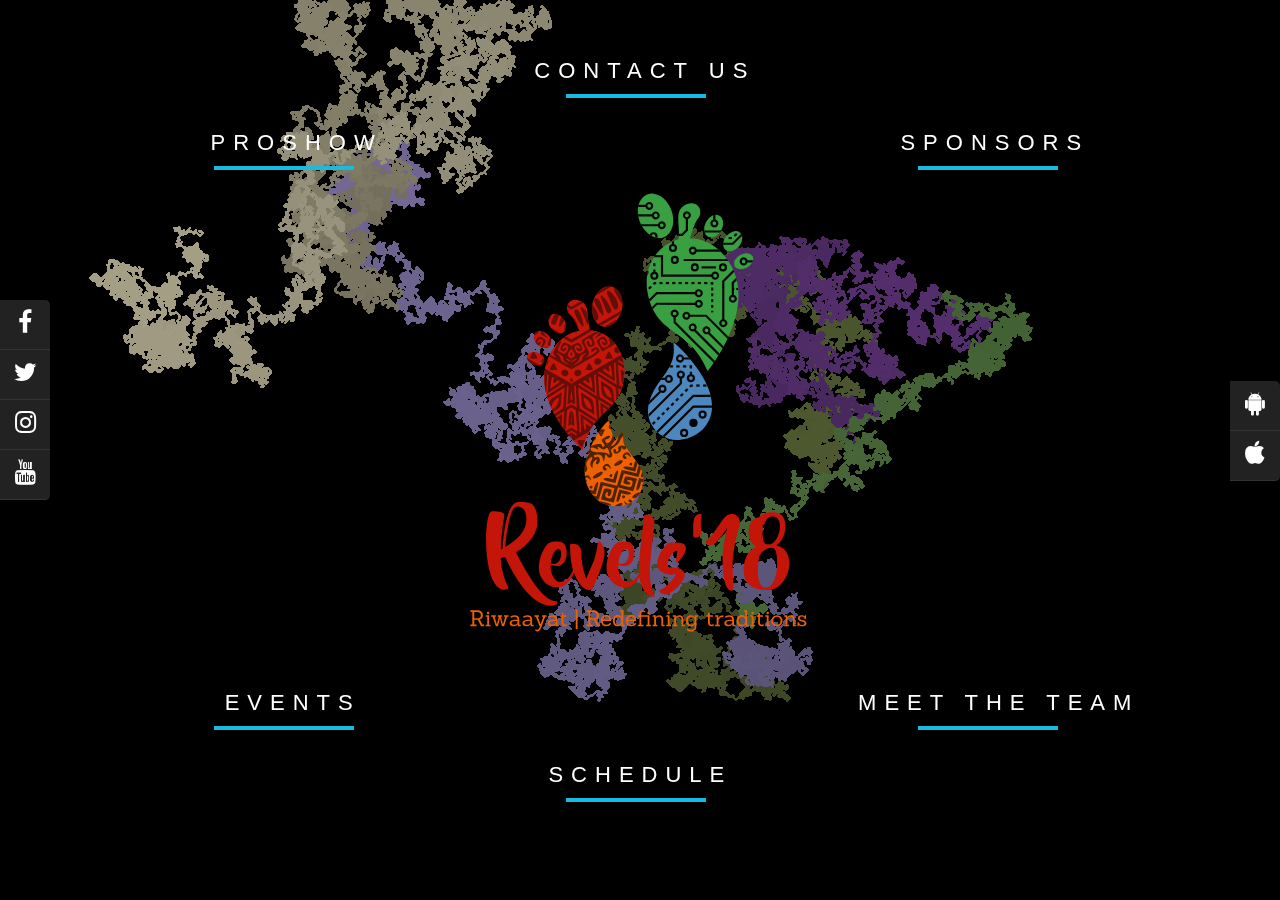
==== index.html @ 33399838 "responsive fixed" ====
<!DOCTYPE html>
<html lang="en">

<head>
	<meta charset="utf-8"/>
	<meta name="viewport" content="width=device-width, initial-scale=1.0">
	<title>Revels '18</title>
	<meta name="theme-color" content="#000000" /> 
    <link rel="stylesheet" type="text/css" href="main1.css">
	<link rel="stylesheet" type="text/css" href="main.css">
	<link rel="stylesheet" type="text/css" href="animate.css">
	<link rel="stylesheet" type="text/css" href="schedule.css">
	<link rel="stylesheet" type="text/css" href="events.css">
  <link rel="stylesheet" type="text/css" href="carousel.css">
    <script src="https://ajax.googleapis.com/ajax/libs/jquery/3.2.1/jquery.min.js"></script>
    <script type="text/javascript" src="carousel.js"></script>
	<!-- <script defer src="https://use.fontawesome.com/releases/v5.0.6/js/all.js"></script> -->
	<link href="https://maxcdn.bootstrapcdn.com/font-awesome/4.7.0/css/font-awesome.min.css" rel="stylesheet" integrity="sha384-wvfXpqpZZVQGK6TAh5PVlGOfQNHSoD2xbE+QkPxCAFlNEevoEH3Sl0sibVcOQVnN" crossorigin="anonymous">

	<script type="text/javascript" src="main.js"></script>
	<script type="text/javascript">
		// navigator.serviceWorker.register('./sw.js').then(function(){
		// 	console.log("registered");
		// })
	</script>

<script src="https://use.fontawesome.com/ed547843f0.js"></script>
<link rel="stylesheet" type="text/css" href="fontawesome.min.css">
<link href='https://fonts.googleapis.com/css?family=Source+Sans+Pro' rel='stylesheet' type='text/css'>
</head>
<body>
<div id="main_container">
<!--  	<button id="cate" style="z-index: 1;">View Events</button>
	<button id="sch">View Schdeule</button>
	<button id="teambt">Meet Our Team</button>
	<button id="conv">Contact Us</button> -->


	
	<!--Bro main kr rha tha lekin events kholne pe main page gayab ny ho rha tha main page k neeche hi aa jaa rha tha events wala page. isiliye comment out kr dia hai. Sham mein sath mein baith k kr lenge integrate.-->




		 <script >


      var main_C = document.getElementById('main_container')
  var _createClass = function () { function defineProperties(target, props) { for (var i = 0; i < props.length; i++) { var descriptor = props[i]; descriptor.enumerable = descriptor.enumerable || false; descriptor.configurable = true; if ("value" in descriptor) descriptor.writable = true; Object.defineProperty(target, descriptor.key, descriptor); } } return function (Constructor, protoProps, staticProps) { if (protoProps) defineProperties(Constructor.prototype, protoProps); if (staticProps) defineProperties(Constructor, staticProps); return Constructor; }; }();

function _classCallCheck(instance, Constructor) { if (!(instance instanceof Constructor)) { throw new TypeError("Cannot call a class as a function"); } }

var Easel = function () {
  function Easel() {
    _classCallCheck(this, Easel);

    var activated = false;

    if (!!window.CanvasRenderingContext2D) {
      //cast existence to boolean
      
      this.activated = true;
      this.setGlobalVariables();
      this.acquireViewportSize();
      this.background = '#000';
      this.started = false;
      main_C.appendChild(C);
      {
        var _d = document.createElement('style');
        _d.type = 'text/css';
        _d.rel = 'stylesheet';
        _d.innerHTML = '\n        body{\n          background-color: ' + this.background + ';\n          margin:0;\n        }\n        canvas{\n          position:fixed;\n          left:0;top:0;right:0;bottom:0;\n        }';
        D.querySelector('head').appendChild(_d);
        this.setCanvasSize();
      }
      activated = true;
    } //end if
    return activated;
  }

  _createClass(Easel, [{
    key: 'setGlobalVariables',
    value: function setGlobalVariables() {
      var _this = this; 
      window.W = window;
      window.D = document;
      window.M = Math;
      window.C = document.createElement('canvas');
      window.ctx = C.getContext('2d');
      window.R = function (f, g, e) {
        f = !g ? 0 * (g = f) : f > g ? g + (d = f) - g : f;
        e = e || 0;
        g = M.random() * (g - f) + f;
        return e ? g | 0 : g;
      };
      window.V = this.acquireViewportSize();
      window.onresize = function () {
        V = _this.acquireViewportSize();
        _this.setCanvasSize();
        _this.config();
        _this.redraw();
      };
    }
  }, {
    key: 'redraw',
    value: function redraw() {

      if (!this.started) {
        this.config();
        this.started = true;
      } //end if
      this.beforeDraw();
      this.onDraw();
    }
  }, {
    key: 'config',
    value: function config() {
      return true;
    }
  }, {
    key: 'beforeDraw',
    value: function beforeDraw() {

      ctx.fillStyle = this.background;ctx.fillRect(0, 0, V.w, V.h);
    }
  }, {
    key: 'onDraw',
    value: function onDraw() {
      return true;
    }
  }, {
    key: 'setCanvasSize',
    value: function setCanvasSize() {
      C.width = V.w;C.height = V.h;
    }
  }, {
    key: 'acquireContext',
    value: function acquireContext() {
      return W.ctx = C.getContext('2d');
    }
  }, {
    key: 'acquireViewportSize',
    value: function acquireViewportSize() {
      var d = W,
          b = 'inner';

      if (!d.innerWidth) {
        b = 'client';
        d = D.documentElement || D.body;
      } //end if
      return {
        w: d[b + 'Width'],
        h: d[b + 'Height']
      };
    }
  }]);

  return Easel;
}();

var Particle = function () {
  function Particle() {

    _classCallCheck(this, Particle);

    this.x = R(0, V.w, 1);
    this.y = R(0, V.h, 1);
    this.z = R(0, 3, 1);
    this.currentColor = this.generateColor();
    this.targetColor = this.generateColor();
    this.size = R(1, 3, 1);
  }

  _createClass(Particle, [{
    key: 'move',
    value: function move() {
      if (this.x > 0 && R(0, 2, 1) > 0) {
        this.x--;
      } else if (this.x < V.w) {
        this.x++;
      } //end if
      if (this.y > 0 && R(0, 2, 1) > 0) {
        this.y--;
      } else if (this.y < V.h) {
        this.y++;
      } //end if
      ctx.fillStyle = this.getColor(false);
      ctx.fillRect(this.x, this.y, this.size, this.size);
    }
  }, {
    key: 'getColor',
    value: function getColor(change) {

      var r = void 0,
          g = void 0,
          b = void 0,
          tc = this.targetColor,
          cc = this.currentColor; //brevity

      if (change) {
        r = tc.r !== cc.r ? this.targetColor.r = tc.r > cc.r ? tc.r - 1 : tc.r + 1 : false;
        g = tc.g !== cc.g ? this.targetColor.g = tc.g > cc.g ? tc.g - 1 : tc.g + 1 : false;
        r = tc.b !== cc.b ? this.targetColor.b = tc.b > cc.b ? tc.b - 1 : tc.b + 1 : false;
        if (!(r & g & b)) this.targetColor = this.generateColor();
      } //end if
      return 'rgba(' + tc.r + ',' + tc.g + ',' + tc.b + ',' + tc.a + ')';
    }
  }, {
    key: 'generateColor',
    value: function generateColor() {
      return {
        r: R(230, 100, 1),
        g: R(220, 100, 1),
        b: R(250, 100, 1),
        a: 1
      };
    }
  }]);

  return Particle;
}();

var easel = new Easel(),
    particle = new Particle(),
    initialized = false;

if (easel) {
  easel.config = function () {
    return easel.background = '#003';
  };
  main();
} //end if

function main() {
  ctx.fillStyle = 'rgba(0,0,0,0.02)';
  ctx.fillRect(0, 0, V.w, V.h);
  for (var i = 0; i < 5000; i++) {
    particle.move();
  }if (R(0, 100, 1) < 5) particle.getColor(true); //graduate color
  requestAnimationFrame(main);
} //end main()
//# sourceURL=pen.js
        var revels =document.createElement('img');
        revels.setAttribute("src", "Revels.svg");
        revels.setAttribute("width", "100%");
        revels.setAttribute("height", "60%");
        revels.setAttribute("class", "revlog delay-0")
        revels.setAttribute("id", "logo");
        main_C.appendChild(revels);

        // var eventdiv= document.createElement('div');
        // eventdiv.setAttribute("class", "svg-wrapper");
        // eventdiv.setAttribute("style", "position:absolute;");
        // document.body.appendChild(eventdiv);
        // var dabba = document.createElement('svg');
        // dabba.setAttribute("height", "60");
        // dabba.setAttribute("width","320");
        // dabba.setAttribute("xmlns", "http://www.w3.org/2000/svg");
        // eventdiv.appendChild(dabba);
        // var recta= document.createElement('rect');
        // recta.setAttribute("class", "shape");
        // recta.setAttribute("height", "60");
        // recta.setAttribute("width","320");
        // dabba.appendChild(recta);
        // var tex=document.createElement('div');
        // tex.setAttribute("class", "text");
        // tex.setAttribute("style", "color:white;");
        // eventdiv.appendChild(tex);
        // var link=document.createElement('a');
        // link.setAttribute("href","load.html");
        // link.innerHTML="Events";
        // tex.appendChild(link);
</script>


<div id="socialmedia">
<ul class='social'>
  <li>
    <a class="fa fa-facebook fa-2x" href="#">    
      <span>Facebook</span>
    </a> 
  </li>
  
  <li>
    <a class="fa fa-twitter fa-2x" href="#">
      <span>Twitter</span>
    </a>
  </li>
  
  <li>
    <a class="fa fa-instagram fa-2x" href="#">
      <span>Instagram</span>
    </a>
  </li>
  
  <li>
    <a class="fa fa-youtube fa-2x" href="#">
    <span>Youtube</span>
    </a> 
  </li>
  
</ul>
</div>
<div id="apps">
<ul class='social2'>
  
  <li>
    <a class="fa fa-android fa-2x" href="#">
      <span>Google Play Store</span>
    </a>
  </li>
  
  <li>
    <a class="fa fa-apple fa-2x" href="#">
      <span>Apple App Store</span>
    </a>
  </li>
  
</ul>
</div>
<div class="svg-wrapper animated bounceIn" id="cate">
  <svg height="60" width="320" xmlns="http://www.w3.org/2000/svg">
    <rect class="shape" height="60" width="320" />
  </svg>
   <div class="text" style="font-family: Questrial, sans-serif;"><a >&nbsp;&nbsp;&nbsp;&nbsp;&nbsp;&nbsp;EVENTS</a></div>
</div>
<div class="svg-wrapper1 animated bounceIn delay-2" id="teambt">
  <svg height="60" width="320" xmlns="http://www.w3.org/2000/svg">
    <rect class="shape" height="60" width="320" />
  </svg>
   <div class="text" style="font-family: Questrial, sans-serif;"><a>&nbsp;MEET THE TEAM</a></div>
</div>
<div class="svg-wrapper2 animated bounceIn delay-1">
  <svg height="60" width="320" xmlns="http://www.w3.org/2000/svg">
    <rect class="shape" height="60" width="320" />
  </svg>
   <div class="text" style="font-family: Questrial, sans-serif;"><a id="sch">&nbsp;&nbsp;&nbsp;&nbsp;SCHEDULE</a></div>
</div>
<div class="svg-wrapper3 animated bounceIn delay-3">
  <svg height="60" width="320" xmlns="http://www.w3.org/2000/svg">
    <rect class="shape" height="60" width="320" />
  </svg>
   <div class="text" style="font-family: Questrial, sans-serif;"><a href="load.html">&nbsp;&nbsp;&nbsp;&nbsp;SPONSORS</a></div>
</div>
<div class="svg-wrapper4 animated bounceIn delay-5">
  <svg height="60" width="320" xmlns="http://www.w3.org/2000/svg">
    <rect class="shape" height="60" width="320" />
  </svg>
   <div class="text" style="font-family: Questrial, sans-serif;"><a href="http://proshow.mitrevels.in" target="_blank">&nbsp;&nbsp;&nbsp;&nbsp;&nbsp;PROSHOW</a></div>
</div>
<div class="svg-wrapper5 animated bounceIn delay-4" id="conv">
  <svg height="60" width="320" xmlns="http://www.w3.org/2000/svg">
    <rect class="shape" height="60" width="320" />
  </svg>
   <div class="text" style="font-family: Questrial, sans-serif;"><a >&nbsp;&nbsp;&nbsp;CONTACT US</a></div>
</div>
<div id="category" class="nactive"> 

		<span class="close">&times;</span>





			
			<div class="logo">

				
				<div class="logo-img">
					<div id="left-event">
						<i class="fa fa-angle-up fa-4x upnav" id="unav"></i>
						<i class="fa fa-chevron-circle-left fa-4x upnav" id="lnav1"></i>
						
						<i class="fa fa-chevron-circle-right fa-4x downnav" id="rnav1"></i>
						<i class="fa fa-angle-down fa-4x downnav" id="dnav"></i>
						<div class="logo-img-cont animated fadeInUp anim"></div>
					</div>
					<div id="right-event">
				<!-- 		<div id="category-detail" class="cont-c animated">
							<span id="category-name" class="title-c"></span>
							<span id="cat-desc"></span>
						</div>
 -->

						<div id="event-detail" class="cont-c animated">
							<span id="event-name-title" class="title-c"></span>
							<div id="cont-event">
								<span id="event-desc"></span><br>
								<span id="team-size"></span>
								<span id="poc"></span>
							</div>
						</div>


						<div class="events-name" >
							
							<i class="fa fa-chevron-circle-left fa-4x leftnav" id="lnav"></i>
								<span id="event-name"></span>
							<i class="fa fa-chevron-circle-right fa-4x rightnav" id="rnav"></i>

						</div>
					</div>
							</div>

				
			</div>
		

	</div>


	<div id="schedule-cont" class="nactive animated">
		<div id="view-schd">
			<div class="title">
        <i class="fa fa-angle-left fa-4x" id="back-schd-home"></i>
				<span id="sch-title">Schedule</span>
			</div>
			<div class="grid-cont">
				<div id="day1" class="grid-item">Day 1</div>
				<div id="day2" class="grid-item">Day 2</div>
				<div id="day3" class="grid-item">Day 3</div>
				<div id="day4" class="grid-item">Day 4</div>
			</div>
		</div>

		<div id="event-schedule" class="nactive">
			<div class="title">
				<i class="fa fa-angle-left fa-4x" id="back-schd"></i>
				<span id="day-title"></span>
			</div>
		
			<div id="schedule-day-cont">
				
			</div>
		</div>
	</div>


        <div class="team-row nactive" id="teamvaladiv">
          <span class="close" id="meetclose" style="z-index: 6; color: white;">&times;</span>
            <div class="carouselbody">
                <h1 class="cartitle"> Meet The Team </h1>
                <div id="carousel">
                    <figure id="spinner">
                        <figure>
                            <img src="./pics/divyanshu2.jpg" alt="">
                            <figcaption>
                                <p class="name"> Anton Ploom </p>
                                <p class="post"> <i>Junior Web Dev</i> </p>
                                <div class="links"> </div>
                            </figcaption>
                        </figure>
                        <figure>
                            <img src="./pics/archit.jpg" alt="">
                            <figcaption>
                                <p class="name"> Anton Ploom </p>
                                <p class="post"> Junior Web Dev </p>
                                <div class="links"> </div>
                            </figcaption>
                        </figure>
                        <figure>
                            <img src="https://s3-us-west-2.amazonaws.com/s.cdpn.io/4273/daria-elmakova.jpg" alt="">
                            <figcaption>
                                <p class="name"> Anton Ploom </p>
                                <p class="post"> Junior Web Dev </p>
                                <div class="links"> </div>
                            </figcaption>
                        </figure>
                        <figure>
                            <img src="https://s3-us-west-2.amazonaws.com/s.cdpn.io/4273/margaret-rodchenkova.jpg" alt="">
                            <figcaption>
                                <p class="name"> Anton Ploom </p>
                                <p class="post"> Junior Web Dev </p>
                                <div class="links"> </div>
                            </figcaption>
                        </figure>
                        <figure>
                            <img src="https://s3-us-west-2.amazonaws.com/s.cdpn.io/4273/marta-ozolina.jpg" alt="">
                            <figcaption>
                                <p class="name"> Anton Ploom </p>
                                <p class="post"> Junior Web Dev </p>
                                <div class="links"> </div>
                            </figcaption>
                        </figure>
                        <figure>
                            <img src="https://s3-us-west-2.amazonaws.com/s.cdpn.io/4273/victoria-ananyan.jpg" alt="">
                            <figcaption>
                                <p class="name"> Anton Ploom </p>
                                <p class="post"> Junior Web Dev </p>
                                <div class="links"> </div>
                            </figcaption>
                        </figure>
                        <figure>
                            <img src="https://s3-us-west-2.amazonaws.com/s.cdpn.io/4273/ekaterina-gusarova.jpg" alt="A ballerina photographed in ">
                            <figcaption>
                                <p class="name"> Anton Ploom </p>
                                <p class="post"> Junior Web Dev </p>
                                <div class="links"> </div>
                            </figcaption>
                        </figure>
                    </figure>
                </div>
                <p class="controls"> Use the <b>left</b> and <b>right</b> arrow keys. Click to Focus. </p>
            </div>
        </div>
    </div>



    <div id="contactus" class="nactive">

      <span class="close" style="color: white;">&times;</span>
      <div class="animatedrev1 fadeInDownrev1" style="font-size:70px;font-family:'Questrial',sans-serif;">
      </div>
      <div id="contactus_container">
      <div style="width:100%">
    <p align="left" style="font-family:'Questrial', sans-serif;font-size:40px;font-weight:100;color:white;display:none;left:10%;position: relative;"class="appear" id="ct">CULTURAL TEAM</p>
    <p align="right" style="font-family:'Questrial', sans-serif;font-size:40px;font-weight:100;color:white;display:none;left:45%;position:relative;"class="appear" id="st">SPORTS TEAM</p>
  </div>
    <br>
    <br>
    <div class="animatedrev1 fadeInDownrev2" id="dabba" style="display: none;">

    <ul align="center" class="ul1" style="margin-right:80px;">
  <li class="cf1"> <a href="#" align="center" style="color:white;"><button>REGISTRATION</button></a> </li>
  <li> <a href="#" align="center" style="color:white;"><button>INFODESK</button></a></li>
  <li> <a href="http://proshow.mitrevels.in" align="center" style="color:white;"><button>PARTH GUPTA</button></a> </li>
  <li> <a href="http://revelscup.mitrevels.in" align="center" style="color:white;"><button>SOUMYA YALLA</button></a> </li>
  <li  id="dontdisp" class="highlighted" align="center" style="color:white;"> <a href="#"><button>RESULTS</button></a> </li>
  <li> <a href="#" align="center" style="color:white;"><button>SUSHRUT</button></a> </li>
  <li> <a href="#" align="center" style="color:white;"><button>PARIDHI SHIROHI</button></a></li>
  <li> <a href="#" align="center" style="color:white;"><button>T-shirts</button></a></li>
  <li> <a href="#" align="center" style="color:white;"><button>Operations</button></a></li>
</ul>
</div>
</div>
<script>
  document.getElementById('dontdisp').style.opacity=0;
</script>
</div>
</body>

</html>
---- main1.css ----
body{
	background-color: black;
}
.loadsc{
	margin-top: 8%;
	text-align: center;
}
#logo{
  opacity:1;
  position:absolute;
  top:50%;
  left:50%;
  transform: translate(-50%, -50%);
}
.svg-wrapper {
  height: 60px;
  margin: 50px auto;
  position: absolute;
  
  transform: translateY(-50%);
  width: 320px;
  bottom:10%;
  left:10%;
}
.svg-wrapper1 {
  height: 60px;
  margin: 50px auto;
  position: absolute;
  
  transform: translateY(-50%);
  width: 320px;
  bottom: 10%;
  right:10%;
}
.svg-wrapper2 {
  height: 60px;
  margin: 50px auto;
  position: absolute;
  
  transform: translateY(-50%);
  width: 320px;
  bottom: 2%;
  left:30%;
  right:30%;
}
.svg-wrapper3 {
  height: 60px;
  margin: 50px auto;
  position: absolute;
  
  transform: translateY(-50%);
  width: 320px;
  top: 10%;
  right:10%;
}
.svg-wrapper4 {
  height: 60px;
  margin: 50px auto;
  position: absolute;
  
  transform: translateY(-50%);
  width: 320px;
  top: 10%;
  left:10%;
}
.svg-wrapper5 {
  height: 60px;
  margin: 50px auto;
  position: absolute;
  
  transform: translateY(-50%);
  width: 320px;
  top: 2%;
  left:30%;
  right:30%;
}
.shape {
  fill: transparent;
  stroke-dasharray: 140 540;
  stroke-dashoffset: -474;
  stroke-width: 8px;
  stroke: #17bae0;
}

.text {
  color: #fff;
  font-family: 'Roboto Condensed';
  font-size: 22px;
  letter-spacing: 8px;
  line-height: 32px;
  position: relative;
  top: -48px;
  left:12px;
}
@keyframes draw {
  0% {
    stroke-dasharray: 140 540;
    stroke-dashoffset: -474;
    stroke-width: 8px;
  }
  100% {
    stroke-dasharray: 760;
    stroke-dashoffset: 0;
    stroke-width: 4px;
  }
}
.social {
  width: 200px;
  height: 220px;
  position: fixed;
  margin-top: 30px;
  perspective: 1000px;
  padding-left: 0px;
  top:30%;
}

.social li a {
  display: block;
  height: 50px;
  width: 50px;
  background: #222;
  border-bottom: 1px solid #333;
  font:'Source Sans Pro', Helvetica, Arial, sans-serif;
  font-size: 25px;
  color: #fff;
  -webkit-font-smoothing: antialiased;
  padding: 10px;
  text-decoration: none;
  text-align: center;
  transition: background .5s ease .300ms
}
.social li:hover{
  transform: scale(1.05);
}

.social li:first-child a:hover { background: #3b5998 }
.social li:nth-child(2) a:hover { background: #00acee }
.social li:nth-child(3) a:hover { background: #ea4c89 }
.social li:nth-child(4) a:hover { background: #dd4b39 }

.social li:first-child a { border-radius: 0 5px 0 0 }
.social li:last-child a { border-radius: 0 0 5px 0 }
    
.social li a span {
  width: 100px;
  float: left;
  text-align: center;
  background: #222;
  color: #fff;
  margin: -25px 74px;
  padding: 8px;
  transform-origin: 0;
  visibility: hidden;
  opacity: 0;
  transform: rotateY(45deg);
  border-radius: 5px;
  transition: all .5s ease .300ms
}

.social li span:after {
  content: '';
  display: block;
  width: 0;
  height: 0;
  position: absolute;
  left: -20px;
  top: 7px;
  border-left: 10px solid transparent;
  border-right: 10px solid #222;
  border-bottom: 10px solid transparent;
  border-top: 10px solid transparent;
}

.social li a:hover span {
  visibility: visible;
  opacity: 1;
  transform: rotateY(0)
}
.social2 {
  /*width: 200px;*/
  height: 220px;
  position: fixed;
  margin-top: 30px;
  perspective: 1000px;
  padding-left: 0px;
  right:0px;
  top:39%;
}

.social2 li a {
  display: block;
  height: 50px;
  width: 50px;
  background: #222;
  border-bottom: 1px solid #333;
  font:'Source Sans Pro', Helvetica, Arial, sans-serif;
  font-size: 25px;
  color: #fff;
  -webkit-font-smoothing: antialiased;
  padding: 10px;
  text-decoration: none;
  text-align: center;
  transition: background .5s ease .300ms
}
.social2 li:hover{
  transform: scale(1.05);
}

.social2 li:first-child a:hover { background: #3b5998 }
.social2 li:nth-child(2) a:hover { background: #00acee }
.social2 li:nth-child(3) a:hover { background: #ea4c89 }
.social2 li:nth-child(4) a:hover { background: #dd4b39 }

.social2 li:first-child a { border-radius: 0 5px 0 0 }
.social2 li:last-child a { border-radius: 0 0 5px 0 }
    
.social2 li a span {
  width: 200px;
  float: right;
  text-align: center;
  background: #222;
  color: #fff;
  margin: -25px 74px;
  padding: 8px;
  transform-origin: 0;
  visibility: hidden;
  opacity: 0;
  transform: rotateY(45deg);
  border-radius: 5px;
  transition: all .5s ease .300ms
}

.social2 li span:after {
  content: '';
  display: block;
  width: 0;
  height: 0;
  position: absolute;
  left: 205px;
  top: 7px;
  border-left: 10px solid transparent;
  border-right: 10px solid #222;
  border-bottom: 10px solid transparent;
  border-top: 10px solid transparent;
}

.social2 li a:hover span {
  visibility: visible;
  opacity: 1;
  transform: rotateY(0)
}
.entereveal{
	-webkit-animation: entreveal 16.1s ease forwards;
      -o-animation: entreveal 16.1s ease forwards;
      -moz-animation: entreveal 16.1s ease forwards;
      animation: entreveal 16.1s ease forwards;
      }

      @-webkit-keyframes entreveal{
      0%{opacity:0;}
      86%{opacity:0;}
      100%{opacity:1;}
      }


.svg-wrapper:hover .shape {
  -webkit-animation: 0.5s draw linear forwards;
  animation: 0.5s draw linear forwards;
} 
.svg-wrapper1:hover .shape {
  -webkit-animation: 0.5s draw linear forwards;
  animation: 0.5s draw linear forwards;
} 
.svg-wrapper2:hover .shape {
  -webkit-animation: 0.5s draw linear forwards;
  animation: 0.5s draw linear forwards;
}
.svg-wrapper3:hover .shape {
  -webkit-animation: 0.5s draw linear forwards;
  animation: 0.5s draw linear forwards;
}
.svg-wrapper4:hover .shape {
  -webkit-animation: 0.5s draw linear forwards;
  animation: 0.5s draw linear forwards;
}
.svg-wrapper5:hover .shape {
  -webkit-animation: 0.5s draw linear forwards;
  animation: 0.5s draw linear forwards;
}
a:link, a:visited{
  text-decoration: none;
  color:white;
}
.revlog{
  animation:revlogo 2s;
  -webkit-animation:revlogo 2s;
}
@keyframes revlogo{
  0%{transform: scale(0);opacity:1;position:absolute;top:50%;left:50%;transform: translate(-50%, -50%);}
  100%{transform: scale(1);opacity:1;position:absolute;top:50%;left:50%;transform: translate(-50%, -50%);}
}
@-webkit-keyframes revlogo{
  0%{transform: scale(0);opacity:1;position:absolute;top:50%;left:50%;transform: translate(-50%, -50%);}
  100%{transform: scale(1);opacity:1;position:absolute;top:50%;left:50%;transform: translate(-50%, -50%);}
}
.delay-0{
  animation-delay:0.4s;
}
.delay-1{
  animation-delay:0.6s;
}
.delay-2{
  animation-delay:0.8s;
}
.delay-3{
  animation-delay:1s;

}
.delay-4{
  animation-delay:1.2s;
}
.delay-5{
  animation-delay:1.4s;
}
@media screen and (max-width: 475px){
	.loadsc{
		margin-top: 7%;
		text-align: center;
	}
  #logo{
    opacity: 0.5;
  }
    .svg-wrapper {
        height: 60px;
  
  /*margin: -20px 20px auto;*/
  position: relative;
  margin:20px auto;
  transform: translateY(-50%);
  width: 100%;
  left:7vh;
}
    .svg-wrapper1 {
        height: 60px;
  /*margin: -20px 20px auto;*/
  position: relative;
  margin:20px auto;
  transform: translateY(-50%);
  width: 100%;
  left:7vh;
}
    .svg-wrapper2 {
        height: 60px;
  /*margin: -20px 20px auto;*/
  position: relative;
  margin:20px auto;
  transform: translateY(-50%);
  width: 100%;
  left:7vh;
}
    .svg-wrapper3 {
        height: 60px;
  /*margin: -20px 20px auto;*/
  position: relative;
  margin:20px auto;
  transform: translateY(-50%);
  width: 100%;
  left:7vh;
}
    .svg-wrapper4 {
        height: 60px;
  /*margin: -20px 20px auto;*/
  position: relative;
  margin:20px auto;
  transform: translateY(-50%);
  width: 100%;
  left:7vh;
}
    .svg-wrapper5 {
        height: 60px;
  /*margin: -20px 20px auto;*/
  position: relative;
  margin:20px auto;
  transform: translateY(-50%);
  width: 100%;
  left:7vh;
}
.shape {
  fill: transparent;
  stroke-dasharray: 140 540;
  stroke-dashoffset: -474;
  stroke-width: 8px;
  stroke: #17bae0;
}

.text {
  color: #fff;
  font-family: 'Roboto Condensed';
  font-size: 12px;
  letter-spacing: 8px;
  line-height: 32px;
  position: relative;
  top: -48px;
  left:52px;
}

.social {
    width: 100%;
    /* height: 220px; */
    position: fixed;
    margin-top: 30px;
    perspective: 1000px;
    padding-left: 0px;
    /* top: 30%; */
    display: inline-block;
    left: 45px;
    bottom: 0;
    top:88%;
}
#socialmedia ul li{
  display:inline-block;
}
.social2 {
    /* width: 200px; */
    /* height: 220px; */
    position: fixed;
    margin-top: 30px;
    perspective: 1000px;
    padding-left: 0px;
    right: 50px;
    /* top: 39%; */
    /* width: 100%; */
    bottom: 0;
    top:88%;
}
#apps ul li{
  display: inline-block;
}
}
---- main.css ----
*
{
  /*overflow-y: scroll;*/
}
  
.active{
  display: block;
  /*position: absolute;*/
}

 @font-face {
    font-family: trad;
    src: url(font/prakrta_.ttf);
}

@font-face{
  font-family: catlog;
  src: url(font/CaviarDreams_Bold.ttf);
}

@import url('https://fonts.googleapis.com/css?family=Questrial');


.nactive{
  display:none;
}

body{
  font-family: trad;
  margin: 0;
}

#main_container{
  /*position: relative;*/
}


/*.box h3{
  text-align:center;
    position:relative;
    top:80px;
}*/

.title{
  text-align: center;
  position: relative;
  background: #FF6262;
  padding-top: 2em;
  padding-bottom: 2em;
}
#sch-title, #day-title{
  font-size: 4em;
  /*padding-bottom: 1px;*/

}
#contactus{
  width:100%;
  height:100%;
  background-color: black;
  position: absolute;
  top: 0;
  overflow-y: scroll;
}

.grid-cont{
  overflow-y: scroll;
  margin-top: 0;
  display: grid;
  grid-template-columns: auto auto;
  padding: 10px;
  position: absolute;
  height: 85%;
  width: 100%;
}


.grid-schd-cont{
  margin-top: 0;
  display: grid;
  grid-template-columns: 30% 70%;
  padding: 10px;
  position: relative;
  width: 100%;
}

.border{
  width: 74%;
}

#event-schedule{
  width: 100%;
  position: absolute;
}


.grid-item{
  margin-top: 0;
  font-size: 2em;
  text-align: center;
  position: relative;
  /*top: 50%;*/
  line-height: 1300%;
  width: 100%;
  height: 100%;

}

.grid-schd-item{
  margin-top: 0;
  font-size: 2.2em;
  text-align: center;
  position: relative;
  /*top: 50%;*/
  line-height: 2em;
  width: 100%;
  height: 100%;

}


.logo{
  position: absolute;
  height: 100%;
  width: 100%;
  /*top: 25%;*/
  /*left: 20%;*/
  background-color: #9A233A;
}

#lnav1, #rnav1 {
  display: none;
}

#unav, #dnav {
  display: fixed;
}
/*#category-name{


}*/

.title-c{
    text-align: center;
  position: absolute;
  font-size: 4em;
  margin: 2% auto;
  width: 100%;
  color: #dee6bf;
}





#cat-desc{
  position: absolute;
  text-align: center;
  font-size: 2em;
  margin: 15% auto;
  width: 100%;
  font-family: 'Questrial', sans-serif;
  overflow-y: scroll;
}


#event-desc{
  position: absolute;
  text-align: center;
  font-size: 2em;
  margin: 2% auto;
  width: 100%;
  font-family: 'Questrial', sans-serif; 
  overflow-y: scroll;
}

#team-size{
  position: absolute;
  text-align: center;
  font-size: 2em;
  margin: 20% auto;
  width: 100%;
  font-family: 'Questrial', sans-serif;  
}

#poc{
  position: absolute;
  text-align: center;
  font-size: 2em;
  margin: 25% auto;
  width: 100%;
  font-family: 'Questrial', sans-serif; 
}

#cont-event{
  position: absolute;
  height: 80%;
  width: 100%;
  top: 20%;
}


#left-event{
    left: 0;
  position: absolute;
  height: 100%;
  width: 30%;
  background-color: white;
  font-family: 'catlog';

}


.logo-img-cont{
  position: absolute;
  height: 100%;
  width: 100%;
  background-color: white;
  font-family: 'catlog';
}

#right-event{
    right: 0;
  position: absolute;
  height: 100%;
  width: 70%;
  background-color: #DD314B;
}

#back-schd{
  position: absolute;
  left: 2%;
  cursor: pointer;
}

#back-schd-home{
  position: absolute;
  left: 2%;
  cursor: pointer;

}

#schedule-day-cont{
  position: absolute;
  width: 100%;
  height:100%;
}

.upnav{
  position: absolute;
  top: 0;
  left: 45%;
  padding-top: 0.5em;
  cursor: pointer;
  z-index: 1;
}

/*i{
  pointer-events: none;
}*/

.downnav{
  position: absolute;
  bottom: 0;
  left: 45%;
  padding-bottom: 0.5em;
  cursor: pointer;
  z-index: 1;
}

.events-name{
  position: absolute;
  bottom: 0;
  height: 20%;
  width: 100%;
  background-color: #F15F63;
  z-index: 5;
}

.logo-img{
  position: relative;
  height: 80%;
  width: 80%;
  top: 10%;
  left: 10%;
}

.rightnav{
  position: absolute;
  right: 0;
  top: 33%;
  padding-right: 0.5em;
  z-index: 1;
  cursor: pointer;
}

.leftnav{
  position: absolute;
  left: 0;
  top: 33%;
  padding-left: 0.5em;
  z-index: 1;
  cursor: pointer;
}

#event-name{
  text-align: center;
  position: absolute;
  font-size: 4em;
  margin: 3% auto;
  width: 100%;
  color: #dee6bf;
   cursor: pointer;
}

/*#event-name:hover{
  cursor: pointer;
}*/

#category-detail{
  /*display: none;*/
}

#schedule-cont{
  position: absolute;
  height: 100%;
  width: 100%;
  top: 0;
  margin: 0px auto;
}


#event-detail{
  /*display: none;*/
}

.cont-c{
   position: absolute;
  height: 100%;
  width: 100%; 
}

.anim{

  background: url('logos/Animania.svg') center no-repeat;
}

.anub{
  background: url('logos/Anubhuti.svg') center no-repeat;
}

.cres{
  background: url('logos/Cresendo.svg') center no-repeat
}


.dram{
  background: url('logos/Dramebaaz.svg') center no-repeat
}

.eqiq{
  background: url('logos/EQIQ.svg') center no-repeat
}

.ergo{
  background: url('logos/Ergo.svg') center no-repeat
}

.foot{
  background: url('logos/Footloose.svg') center no-repeat
}

.hc{
  background: url('logos/HauteCouture.svg') center no-repeat
}

.ire{
  background: url('logos/Iredescent.svg') center no-repeat
}


.kal{
  background: url('logos/Kalakriti.svg') center no-repeat
}


.lens{
  background: url('logos/Lensation.svg') center no-repeat
}


.ps{
  background: url('logos/ParadigmShift.svg') center no-repeat
}


.psy{
  background: url('logos/Psychus.svg') center no-repeat
}


.xven{
  background: url('logos/Xventure.svg') center no-repeat
}







.grid-item:hover{
  cursor: pointer;
  background: #b0bec5;
}


.box {
    width:70%;
    height:40em;
    background:#FFF;
    margin:40px auto;
}

.effect5{
  position: relative;
}


.effect5:before, .effect5:after{
  z-index: -1;
  position: absolute;
  content: "";
  bottom: 25px;
  left: 10px;
  width: 50%;
  top: 80%;
  max-width:300px;
  background: #777;
  -webkit-box-shadow: 0 35px 20px #777;
  -moz-box-shadow: 0 35px 20px #777;
  box-shadow: 0 35px 20px #777;
  -webkit-transform: rotate(-8deg);
  -moz-transform: rotate(-8deg);
  -o-transform: rotate(-8deg);
  -ms-transform: rotate(-8deg);
  transform: rotate(-8deg);
  overflow:scroll;
}

.effect5:after{
    -webkit-transform: rotate(8deg);
  -moz-transform: rotate(8deg);
  -o-transform: rotate(8deg);
  -ms-transform: rotate(8deg);
  transform: rotate(8deg);
  right: 10px;
  left: auto;
  /*overflow:scroll;*/
}



/*hr.style17 {
  border-top: 1px solid #8c8b8b;
  text-align: center;
}
hr.style17:after {
  content: '§';
  display: inline-block;
  position: relative;
  top: -14px;
  padding: 0 10px;
  background: #f0f0f0;
  color: #8c8b8b;
  font-size: 18px;
  -webkit-transform: rotate(60deg);
  -moz-transform: rotate(60deg);
  transform: rotate(60deg);
}*/

#cname{
  position: absolute;
  padding-right: 0.5em;
  padding-top: 0.5em;
  padding-bottom: 0.5em;
  padding-left: 0.2em;
  font-size: 10em;
  color: #424242;
}

#tag{
  position: absolute;
  padding-right: 0.2em;
  padding-top: 0.5em;
  padding-bottom: 0.5em;
  padding-left: 0.5em;
  bottom: 0;
  right: 0;
  font-size:10em;
  color: #424242;
}


.close{
  position: absolute;
  z-index: 1;
    padding-top: 0.8em;
    padding-right: 1em;
    padding-bottom: 1em;
    padding-left: 1.2em;
  font-size: 3em;
}

.close:hover{
  cursor: pointer;
}

#category{
  height: 100%;
  width: 100%;
  position: absolute;
  top: 0;
  /*margin-top: 0;*/
  /*background-color: yellow;*/
}

.text{
  cursor: pointer;
}


#left{
  left: 0;
  position: absolute;
  height: 100%;
  width: 60%;
  background: #6660f2;
}


#right{
  left: 60%;
  position: absolute;
  height: 100%;
  width: 40%;
  background: #938FFF;
}

.blue1{
  background-color:#6660f2 ;
}

.blue2{
  background-color: #938FFF;
}


.purp1{
  background-color:  #8e24aa;
}

.purp2{
  background-color: #ba68c8;  
}


.teal1{
  background-color: #009688;
}

.teal2{
  background-color: #80cbc4
}

.lime1{
  background-color:#ffa726;
}


.lime2{
  background-color: #ffb74d;
}

.grey1{
  background-color: #9e9e9e;
}

.grey2{
  background-color: #bdbdbd;
}

.green1{
  background-color: #66bb6a;
}

.green2{
  background-color: #81c784;
}


.cyan1{
  background-color: #26c6da;
}

.cyan2{
  background-color: #4dd0e1;
}

.purpd1{
  background-color: #7e57c2;
}

.purpd2{
  background-color: #9575cd;
}

.amber1{
  background-color: #ffca28;
}

.amber2{
  background-color: #ffd54f;
}


.pink1{
  background-color: #ec407a;
}


.pink2{
  background-color: #f06292;
}


.red1{
  background-color: #ef5350 ;
}


.red2{
  background-color: #e57373;
}






.blue1red1{
  animation: b1r1 4s ease forwards;

}

@keyframes b1r1{
  0%{
    background-color: #938FFF;
  }

  100%{
    background-color: #ef5350;
  }
}

@keyframes exl{
  0%{
    width: 60%;
  }
  100%{
    width: 0%;
  }
}


@keyframes exr{
  0%{
    width: 40%;
  }
  100%{
    width: 0%;
  }
}


.exitl{
  animation: exl 2s ease forwards;
  /*display: none;*/
}

.exitr{
  animation: exr 2s ease forwards;
  /*display: none;*/
}

.blue2red2{
  animation: b2r2 4s ease forwards;

}

@keyframes b2r2{
  0%{
    background-color: #6660f2;
  }

  100%{
    background-color: #e57373;
  }
}

.blue2red2{
  animation: b2r2 4s ease forwards;

}

@keyframes b2r2{
  0%{
    background-color: #6660f2;
  }

  100%{
    background-color: #e57373;
  }
}
html {
  box-sizing: border-box;
}

.team-row{
  position: absolute;
  width: 100%;
  height: 100%;
  background: black;
  top: 0;
  font-family: 'Questrial', sans-serif;
  overflow-y: scroll;
}



*, *:before, *:after {
  box-sizing: inherit;
}

.team-column {
  float: left;
  width: 33.3%;
  margin-bottom: 16px;
  padding: 0 8px;
}

@media (max-width: 650px) {
  .team-column {
    width: 100%;
    display: block;
  }
}

.team-card {
  box-shadow: 0 4px 8px 0 rgba(0, 0, 0, 0.2);
}

.team-container {
  padding: 0 16px;
}

.team-container::after, .row::after {
  content: "";
  clear: both;
  display: table;
}

.post-title {
  color: grey;
}

.teamimg{
  border-radius: 50%;
}


@import url(https://fonts.googleapis.com/css?family=Lato:400,900|Montez);



.cf1{
           -webkit-animation-duration: 0.25s;
            animation-duration: 0.25s;
            -webkit-animation-fill-mode: both;
            animation-fill-mode: both;
            -webkit-animation-name:cf1;
            animation-name:cf1;
}
@-webkit-keyframes cf1{
  0%{opacity:0;-webkit-transform:translateY(-50px);}
  100%{opacity:1;-webkit-transform:translateY(0px);}
}
@keyframes cf1{
  0%{opacity:0;transform:translateY(-50px);}
  100{opacity:1;transform:translateY(0px);}
}
.view {
    width: 300px;
    height: 200px;
    margin-left: 300px;
    margin-top:20px;
    float: left;
    overflow: hidden;
    position: relative;
    text-align: center;
    box-shadow: 1px 1px 2px #e6e6e6;
    cursor: default;
    background: #fff  no-repeat center center;

}
.view .mask, .view .content {
    width: 200px;
    height: 200px;
    position: absolute;
    overflow: hidden;
    top: 0;
    left: 0;
}
.view img {
    display: block;
    position: relative
}
.view h2 {
    text-transform: uppercase;
    color: #fff;
    text-align: center;
    position: relative;
    font-size: 17px;
    padding: 10px;
    background: rgba(0, 0, 0, 0.8);
    margin: 20px 0 0 0
}
.view p {
    font-family: Georgia, serif;
    font-style: italic;
    font-size: 12px;
    position: relative;
    color: #fff;
    padding: 10px 20px 20px;
    text-align: center
}
.view a.info {
    display: inline-block;
    text-decoration: none;
    padding: 7px 14px;
    background: #000;
    font-size: 12px;
    color: #fff;
    text-transform: uppercase;
    box-shadow: 0 0 1px #000
}
.view a.info:hover {
    box-shadow: 0 0 5px #000
}
.view-first img { 
    transition: all 0.2s linear;
}
.view-first .mask {
    opacity: 0;
    background-color: #07afc1; 
    transition: all 0.4s ease-in-out;
}
.view-first h2 {
    transform: translateY(-100px);
    opacity: 0;
    transition: all 0.2s ease-in-out;
}
.view-first p { 
    transform: translateY(100px);
    opacity: 0;
  transition: all 0.2s linear;
}
.view-first a.info{
    opacity: 0;
  transition: all 0.2s ease-in-out;
}
.view-first:hover img { 
  transform: scale(1.1);
} 
.view-first:hover .mask { 
  opacity: 1;
}
.view-first:hover h2,
.view-first:hover p,
.view-first:hover a.info {
    opacity: 1;
    transform: translateY(0px);
}
.view-first:hover p {
    transition-delay: 0.1s;
}
.view-first:hover a.info {
    transition-delay: 0.2s;
}
.animatedrev {
            
            background-color: black;
            background-repeat: no-repeat;
            background-position: auto;
            padding-top:50px;
            margin-bottom:6px;
            -webkit-animation-duration: 5s;
            animation-duration: 5s;
            -webkit-animation-fill-mode: both;
            animation-fill-mode: both;
         }
         
         @keyframes fadeInDown {
            0% {
               opacity: 0;
               transform: translateY(-20px);
            }
            100% {
               opacity: 1;
               transform: translateY(30px);
            }
         }
         
         .fadeInDownrev {
            -webkit-animation-name: fadeInDown;
            animation-name: fadeInDown;
         }
.animatedrev1 {
            -webkit-animation-duration: 5s;
            animation-duration: 5s;
            -webkit-animation-fill-mode: both;
            animation-fill-mode: both;
            color: white;
            font-family: 'Questrial', sans-serif;
            font-style: normal;
            font-variant: normal;
            font-weight: 100;
            margin-top: 10%;
            margin-left:4%;

         }
         
         @-webkit-keyframes fadeInDown1 {
            0% {
               opacity: 0;
               -webkit-transform: translateY(-500px);
            }
            50% {
               opacity: 0.5;
               -webkit-transform: translateY(50px);
            }
            100% {
               opacity: 1;
               -webkit-transform: translateY(0px);
            }
         }
         
         .fadeInDownrev1 {
            -webkit-animation-name: fadeInDown1;
            animation-name: fadeInDown1;
         }
         @-webkit-keyframes fadeInDown2 {
            0% {
               opacity: 0;
               -webkit-transform: translateY(-50px);
            }
            
            100% {
               opacity: 1;
               -webkit-transform: translateY(0px);
            }
         }
         
         .fadeInDownrev2 {
            -webkit-animation-name: fadeInDown2;
            animation-name: fadeInDown2;
         }
         .appear{
          -webkit-animation-duration: 5s;
            animation-duration: 5s;
          -webkit-animation-name:app;
          animation-name:app;
         }
         @-webkit-keyframes app{
          0% {opacity: 0;}
          100%{opacity: 1;}
         }
.nav1 {
    list-style-type: none;
    margin: 0;
    padding: 0;
    overflow: hidden;
    background-color: #333;
    position: fixed;
    width:100%;
    z-index:999999;
}

.nav2 {
    display: inline-block;
}

.nav2 a {
    display: inline-block;
    color: white;
    text-align: center;
    padding: 15px 94px;
    text-decoration: none;
}

.nav2 a:hover {
    background-color: #111;
}
/*.active1 {
    background-color: #008CBA;
}*/
.ul1 {
  padding: 0;
  margin: 0;
  -moz-perspective: 780px;
  -webkit-perspective: 780px;
  perspective: 780px;
  background-color: black;
}
 
.ul1 li a {
  display: block;
  width: 100%;
  height: 100%;
  margin-top: 210px
}

 
.ul1 li {
  text-indent: 0px;
  position: relative;
  display: inline-block;
  width: 200px;
  height: 200px;
  margin-right: -70px;
  -moz-background-size: contain;
  -webkit-background-size: contain;
  background-size: contain;
  background-repeat: no-repeat;
  background-position: 0 0;
  z-index: 50;
  -moz-transform: rotateY(45deg);
  -webkit-transform: rotateY(45deg);
  transform: rotateY(45deg);
  -moz-transition: all .45s;
  -webkit-transition: all .45s;
  transition: all .45s;
  opacity: 1;
  box-shadow: inset 0 1px 0 rgba(255,255,255,.4), 0 0 30px rgba(0,0,0,0.2);
}
 
.ul1 li:last-child,
.ul1 li:first-child { z-index: 45; }
 
.ul1 li:nth-child(2),
.ul1 li:nth-child(5) { z-index: 46; }
 
.ul1 li:nth-child(3) { z-index: 51; }
 
.ul1 li.highlighted {
  -moz-transform: rotateY(0deg) scale(1.2);
  -webkit-transform: rotateY(0deg) scale(1.2);
  transform: rotateY(0deg) scale(1.2);
  z-index: 55!important;
}
 
.ul1 .highlighted ~ li {
  -moz-transform: rotateY(-45deg);
  -webkit-transform: rotateY(-45deg);
  transform: rotateY(-45deg);
}

 
.ul1 li:hover,
.ul1 li:first-child:hover,
.ul1 li.highlighted ~ li:hover { z-index: 60!important; }

.ul1 li:hover {
  -moz-transform: rotateY(0deg) scale(1.4);
  -webkit-transform: rotateY(0deg) scale(1.4);
  transform: rotateY(0deg) scale(1.4);
  opacity: 1;
  background-color: black;
}
 
.ul1 li:hover ~ li {
  -moz-transform: rotateY(-45deg);
  -webkit-transform: rotateY(-45deg);
  transform: rotateY(-45deg);
}
 
.ul1:hover li:not(:hover) {
  -moz-transform: rotateY(45deg);
  -webkit-transform: rotateY(45deg);
  transform: rotateY(45deg);
}
.ul1:hover li:hover ~ li {
  -moz-transform: rotateY(-45deg);
  -webkit-transform: rotateY(-45deg);
  transform: rotateY(-45deg);
}

.ul1:not(:hover) li.highlighted { opacity: 1; }

 
.ul1 li:after {
  content: "";
  width: 200px;
  height: 20px;
  background: rgba(255,255,255,.5);
  position: absolute;
  bottom: -20px;
  left: 0;
  -webkit-mask-image: -webkit-gradient(linear, left 10%, left bottom, from(rgba(0,0,0,.5)), to(rgba(0,0,0,0)));
}
.ul1 li:nth-child(4) { background-image: url(yalla.jpg); }
 
.ul1 li:nth-child(3) { background-image: url(parth.jpg); }
 
.ul1 li:nth-child(2) { background-image: url(jccm.jpg); }
 
.ul1 li:nth-child(1) { background-image: url(jccf.jpg); }
 
.ul1 li:nth-child(6) { background-image: url(sushrut.jpg); }

.ul1 li:nth-child(7) { background-image: url(paridhi.jpg); }
.ul1 li:nth-child(8) { background-image: url(jcsm.jpg); }
.ul1 li:nth-child(9) { background-image: url(jcsf.jpg); }
.ul1 li:nth-child(5) { background-image: url(op.png); }
button{
  background-color:black;
  height:30px;
  width:180px;
  color:white;
  font-family: 'Questrial', sans-serif;
}
div.container
{
    font-family: Questrial;
  text-align: center;
}

div.container a
{
    color: #FFF;
    text-decoration: none;
    font: 20px Questrial sans-serif;
    position: relative;
    z-index: 0;
    cursor: pointer;
}
  div.topBotomBordersOut a:before, div.topBotomBordersOut a:after
{
    position: absolute;
    left: 0px;
    width: 100%;
    height: 2px;
    background: #FFF;
    content: "";
    opacity: 0;
    transition: all 0.3s;
}

div.topBotomBordersOut a:before
{
    top: 0px;
    transform: translateY(10px);
}

div.topBotomBordersOut a:after
{
    bottom: 0px;
    transform: translateY(-10px);
}

div.topBotomBordersOut a:hover:before, div.topBotomBordersOut a:hover:after
{
    opacity: 1;
    transform: translateY(0px);
}
@media screen and (max-width:1920px){

#contactus_container{
  margin-left: 10%;
}
}
@media screen and (max-width:1439px){
   .nav2 a{
    padding:15px 91px;
  }
  #contactus_container{
    margin-left:4%;
  }

}
@media screen and (max-width:900px){
  h1{
    margin-top: 20px;
    position:relative;
  }
  .nav1{
    box-sizing:border-box;
    width:100%;
    overflow:hidden;
    position:static;
  }
  .nav2{
    float:center;
    margin:0px;
  }
  .ul1 li{
    margin-top:50px;
    transform:translateY(0px);
    margin-left:30px;
  }
  .ul1 li:hover{
    transform:translateY(0px);
  }
  .ul1 li:hover ~ li {
    transform:translateY(0px);

}
.ul1:hover li:not(:hover) {
transform:translateY(0px);
  }
.ul1 li.highlighted{
  transform:translateY(0px);
}
.ul1 .highlighted ~ li {
  transform:translateY(0px);
}
.ul1:hover li:hover ~ li {
  transform:translateY(0px);

}


}
@media screen and (max-width:1024px){
  .nav2 a{
    padding:15px 10px;

}
.ul1 li{
  width:140px;
}

}
@media screen and (max-width:1366px){
  .nav2 a{
    padding:15px 85px;

}
.ul1 li{
  width:186px;
}

.ul1 li:nth-child(6) { 
z-index:54;
 }
 .ul1 li:nth-child(7){
  z-index:53;
 }
 .ul1 li:nth-child(8){
  z-index:52;
 }
 .ul1 li:nth-child(9){
  z-index:51;
 }
 .ul1 li:nth-child(4){
  z-index:52;
 }
 .ul1 li:nth-child(5){
  z-index:59;
 }
@media screen and (max-width:1301px){
  .nav2 a{
    padding:15px 80px;

}
.ul1 li{
  width:185px;
}
}
@media screen and (max-width:1264px){
  .nav2 a{
    padding:15px 74px;
  }
  .ul1 li{
    width:180px;
  }
  
}

@media screen and (max-width:800px){
  h1{
    margin-top: 20px;
    position:relative;
  }
  .nav1{
    box-sizing:border-box;
    width:100%;
    overflow:hidden;
    position:static;
  }
  .nav2{
    float:center;
    margin:0px;
  }
  .ul1 li{
    margin-top:50px;
    transform:translateY(0px);
    margin-left:50px;
    margin-right:5px;
  }
  .ul1 li:hover{
          animation-duration:1s;
          animation-name:ma;
        }
          @-webkit-keyframes ma {
          0%{transform:rotate(20deg);}
          50%{transform:rotate(-20deg);}
          100%{transform:rotate(0deg);}

         }
  .ul1 li:hover ~ li {
    transform:translateY(0px);

}
.ul1:hover li:not(:hover) {
transform:translateY(0px);
  }
.ul1 li.highlighted{
  transform:translateY(0px);
}
.ul1 .highlighted ~ li {
  transform:translateY(0px);
}
.ul1:hover li:hover ~ li {
  transform:translateY(0px);

}


}
@media screen and (max-width:475px){
  .nav2{
    float:center;
  }
  .nav2 a{
    padding:15px 126px;
    

}
.animatedrev1 {
            -webkit-animation-duration: 5s;
            animation-duration: 5s;
            -webkit-animation-fill-mode: both;
            animation-fill-mode: both;
            color: white;
            font-family: 'Questrial', sans-serif;
            font-style: normal;
            font-variant: normal;
            font-weight: 100;

         }
         
         @-webkit-keyframes fadeInDown1 {
            0% {
               opacity: 0;
               -webkit-transform: translateY(-500px);
            }
            50% {
               opacity: 0.5;
               -webkit-transform: translateY(50px);
            }
            100% {
               opacity: 1;
               -webkit-transform: translateY(0px);
            }
         }
         
         .fadeInDownrev1 {
            -webkit-animation-name: fadeInDown1;
            animation-name: fadeInDown1;
         }
         @-webkit-keyframes fadeInDown2 {
            0% {
               opacity: 0;
               -webkit-transform: translateY(-150px);
            }
            
            100% {
               opacity: 1;
               -webkit-transform: translateY(0px);
            }
         }
         
         .fadeInDownrev2 {
            -webkit-animation-name: fadeInDown2;
            animation-name: fadeInDown2;
         }
         .ul1{
          margin-left:35px;
          margin-bottom:10px;
          -moz-perspective: 0px;
          -webkit-perspective: 0px;
           perspective: 0px;
         }
         button{
          margin-left:5px;
          margin-top:0px;
          margin-bottom: 0px;
         }
         .ul1 li:hover{
          animation-duration:1s;
          animation-name:ma;
        }
          @-webkit-keyframes ma {
          0%{transform:rotate(20deg);}
          50%{transform:rotate(-20deg);}
          100%{transform:rotate(0deg);}

         }
         .ul1 li{
          width:180px;
          
         }
         .ul1 li a{
          height:30px;

         }
         
}
@media screen and (max-width:320px){
  .nav2{
    float:center;
  }
  .nav2 a{
    padding:15px 106px;
    

}
.animatedrev1 {
            -webkit-animation-duration: 5s;
            animation-duration: 5s;
            -webkit-animation-fill-mode: both;
            animation-fill-mode: both;
            color: white;
            font-family: 'Questrial', sans-serif;
            font-style: normal;
            font-variant: normal;
            font-weight: 100;

         }
         
         @-webkit-keyframes fadeInDown1 {
            0% {
               opacity: 0;
               -webkit-transform: translateY(-500px);
            }
            50% {
               opacity: 0.5;
               -webkit-transform: translateY(50px);
            }
            100% {
               opacity: 1;
               -webkit-transform: translateY(0px);
            }
         }
         
         .fadeInDownrev1 {
            -webkit-animation-name: fadeInDown1;
            animation-name: fadeInDown1;
         }
         @-webkit-keyframes fadeInDown2 {
            0% {
               opacity: 0;
               -webkit-transform: translateY(-150px);
            }
            
            100% {
               opacity: 1;
               -webkit-transform: translateY(0px);
            }
         }
         
         .fadeInDownrev2 {
            -webkit-animation-name: fadeInDown2;
            animation-name: fadeInDown2;
         }
         .ul1{
          margin-left:12px;
          margin-bottom:10px;
          -moz-perspective: 0px;
          -webkit-perspective: 0px;
           perspective: 0px;
         }
         button{
          margin-left:5px;
          margin-top:0px;
          margin-bottom: 0px;
         }
         .ul1 li:hover{
          animation-duration:1s;
          animation-name:ma;
        }
          @-webkit-keyframes ma {
          0%{transform:rotate(20deg);}
          50%{transform:rotate(-20deg);}
          100%{transform:rotate(0deg);}

         }
         .ul1 li{
          width:180px;
          
         }
         .ul1 li a{
          height:30px;

         }
         
}

/*body {*/
  /*background-image: url('http://site-blogmanager.com/background.jpg');
  background-repeat: no-repeat;
  background-position: top center;
  background-size: cover;
  width: 100%;
  height: 100%;*/
/*  min-height: 650px;
  font-family: Raleway;
  text-align: center;
  color: #fff;
  overflow: hidden;
}

a {
  color: #fff;
  font-family: Raleway;
  font-style: normal;
  text-decoration: none;
  font-size: 15px;
}

a:hover {
  text-decoration: underline;
}

h1 {
  font-family: Raleway;
  font-weight: normal;
  margin: 0;
}

#contact-container {
  display: block;
  margin: 0 auto;
  text-align: center;
  -webkit-perspective: 2000px;
     -moz-perspective: 2000px;
      -ms-perspective: 2000px;
       -o-perspective: 2000px;
          perspective: 2000px;
}
  
  #information {
    margin-top: 1em;
    display: block;
    font-size: 15px;
  }
  
  #itemdescription {
    position: relative;
    width: 400px;
    margin: 0 auto;
    left: 6em;
    top: 2em;
    font-size: 50px;
    font-family: 'Montez';
    text-shadow: 2px 2px 3px rgba(0,0,0,0.2);
  }
  
    #itemdescription span {
      display: none;
    }

  #itemlist {
    display: block;
    width: 400px;
    margin: 3em auto;
    position: relative;
    -webkit-transform-style: preserve-3d;
       -moz-transform-style: preserve-3d;
        -ms-transform-style: preserve-3d;
         -o-transform-style: preserve-3d;
            transform-style: preserve-3d;
  }
  
  #green, #red, #blue, #purple {
    position: absolute;
    cursor: pointer;
    left: 0;
    box-shadow: 0px 15px 50px rgba(0,0,0,0.4);
    width: 300px;
    height: 355px;
  }

#green {
  background: rgb(87, 190, 95);
}
#red {
  background: rgb(190, 87, 87);
}
#blue {
  background: rgb(87, 190, 190);
}
#purple {
  background: rgb(190, 87, 190);
}
  */
  /*  #green:hover, #red:hover, #blue:hover, #purple:hover {
      top: -5px;
    }*/
  /*
  #itemlist div.item-0 {
    z-index: 4;
    -webkit-transform: scale(1);
       -moz-transform: scale(1);
        -ms-transform: scale(1);
         -o-transform: scale(1);
            transform: scale(1);
  }
  
  #itemlist div.item-1 {
    z-index: 3;
    left: -80px;
    -webkit-transform: scale(0.9);
       -moz-transform: scale(0.9);
        -ms-transform: scale(0.9);
         -o-transform: scale(0.9);
            transform: scale(0.9);
  }
  
  #itemlist div.item-2 {
    z-index: 2;
    left: -160px;
    -webkit-transform: scale(0.8);
       -moz-transform: scale(0.8);
        -ms-transform: scale(0.8);
         -o-transform: scale(0.8);
            transform: scale(0.8);
  }
  
  #itemlist div.item-3 {
    z-index: 1;
    left: -240px;
    -webkit-transform: scale(0.7);
       -moz-transform: scale(0.7);
        -ms-transform: scale(0.7);
         -o-transform: scale(0.7);
            transform: scale(0.7);
  }
  
  .transition {
    -webkit-transition: 0.5s ease-out;
       -moz-transition: 0.5s ease-out;
        -ms-transition: 0.5s ease-out;
         -o-transition: 0.5s ease-out;
            transition: 0.5s ease-out;
  }
  
  .show {
    -webkit-animation: show 1s linear;
       -moz-animation: show 1s linear;
        -ms-animation: show 1s linear;
         -o-animation: show 1s linear;
            animation: show 1s linear;
  }
      
@-webkit-keyframes show{
  25% {
    left: -450px;
  }

  50% {
    z-index: 5;
    left: -500px;
    -webkit-transform: rotate3d(0,1,0,0deg);
  }

  70% {
    z-index: 5;
    left: -250px;
    -webkit-transform: rotate3d(0,1,0,180deg);
  }

  100% {
    z-index: 5;
    left: 0px;
    -webkit-transform: rotate3d(0,1,0,360deg);
  }
}
      
@-moz-keyframes show{
  25% {
    left: -450px;
  }

  50% {
    z-index: 5;
    left: -500px;
    -moz-transform: rotate3d(0,1,0,0deg);
  }

  70% {
    z-index: 5;
    left: -250px;
    -moz-transform: rotate3d(0,1,0,180deg);
  }

  100% {
    z-index: 5;
    left: 0px;
    -moz-transform: rotate3d(0,1,0,360deg);
  }
}
      
@-ms-keyframes show{
  25% {
    left: -450px;
  }

  50% {
    z-index: 5;
    left: -500px;
    -ms-transform: rotate3d(0,1,0,0deg);
  }

  70% {
    z-index: 5;
    left: -250px;
    -ms-transform: rotate3d(0,1,0,180deg);
  }

  100% {
    z-index: 5;
    left: 0px;
    -ms-transform: rotate3d(0,1,0,360deg);
  }
}
      
@-o-keyframes show{
  25% {
    left: -450px;
  }

  50% {
    z-index: 5;
    left: -500px;
    -o-transform: rotate3d(0,1,0,0deg);
  }

  70% {
    z-index: 5;
    left: -250px;
    -o-transform: rotate3d(0,1,0,180deg);
  }

  100% {
    z-index: 5;
    left: 0px;
    -o-transform: rotate3d(0,1,0,360deg);
  }
}
      
@keyframes show{
  25% {
    left: -450px;
  }

  50% {
    z-index: 5;
    left: -500px;
    transform: rotate3d(0,1,0,0deg);
  }

  70% {
    z-index: 5;
    left: -250px;
    transform: rotate3d(0,1,0,180deg);
  }

  100% {
    z-index: 5;
    left: 0px;
    transform: rotate3d(0,1,0,360deg);
  }
}
*/
---- schedule.css ----
@media only screen and (max-width: 800px) {

	*
	{
		overflow: hidden;
        margin: 0;
        padding: 0;
	}

    

	.title 
	{
    text-align: center;
    position: relative;
    background: #FF6262;
    padding-top: 2em;
    padding-bottom: 2em;
    width: 100%;
	}

	#sch-title, #day-title {
    font-size: 3em;
    margin-top: -10%;
}

	.grid-item {
    
    font-size: 2em;
    text-align: center;
    position: relative;
    line-height: 700%;
    width: 100%;
    height: 100%;
	}

.grid-cont {
    
    display: grid;
    grid-template-columns: auto auto;
    padding: 0;
    height: 81%;
    width: 100%;
	}


#schedule-day-cont {
    position: relative;
    width: 100%;
    height: 100%;
}

.grid-schd-cont {
    margin-top: 0;
    margin-left: 0%;
    display: grid;
    grid-template-columns: 24% 76%;
    padding: 10px;
    position: relative;
    width: 100%;
}

.grid-schd-item {
    margin-top: 0;
    font-size: 1em;
    text-align: center;
    position: relative;
    /* top: 50%; */
    line-height: 2em;
    width: 100%;
    height: 100%;
}

}
---- events.css ----
@media only screen and (min-width: 360px) {

	*
	{
		overflow: hidden;
	}

	/*.fa fa-chevron-circle-right fa-4x rightnav {

		display: none;
	}*/

	#right-event 
	{
		display: flex;
	    position: inherit;
	    height: 70%;
	    width: 100%;
	    background-color: #DD314B;
	    top: -4%;
	}

	#left-event 
	{
		display: flex;
	    position: relative;
	    height: 40%;
	    width: 100%;
	    background-color: white;
	    font-family: 'catlog';
	    top: -4%;
	}

	#cat-desc 
	{
    position: absolute;
    text-align: center;
    font-size: 0.66em;
    margin-top: 16%;
    height: 60%;
    width: 100%;
    font-family: 'Questrial', sans-serif;
	}

	.title-c
	{
    text-align: center;
    position: absolute;
    font-size: 2em;
    margin: 2% auto;
    width: 100%;
    color: #dee6bf;
	}

	#lnav, #rnav, #unav, #dnav 
	{
       display: none;
    }
	
	#lnav1, #rnav1, #lnav2, #rnav2 {
		display: block;
	}

	#lnav1{
		top: 13%;
		left: 12%;
		position: fixed;
	}
	#rnav1{
		bottom: 18%;
		left: 79%;
		display: fixed;
	}

	#lnav2 {
		left: -8%;
		top: 20%;
	}
	#rnav2 {
		right: -8%;
		top: 20%;
	}
    .close
    {
    	padding-left: 7em;
    	padding-top: 1.2em;
    }

    .events-name 
    {
    position: fixed;
    bottom: 5%;
    height: 18%;
    width: 80%;
    background-color: #F15F63;
	}

	#event-name {
    text-align: center;
    position: absolute;
    font-size: 2em;
    margin: 12% 10%;
    width: 80%;
    color: #dee6bf;
}
}

/* Samsung Galaxy S5 ----------- */
@media only screen and (max-width: 360px) {

.close
    {
    	padding-left: 5em;
    	padding-top: 1.2em;
    }
}


@media only screen and (max-width: 320px) {
	.close
	{
    	padding-left: 6em;
    	padding-top: 1em;
    }


    #lnav1{
		top: 18%;
		left: 2%;
	}

	#rnav1{
		bottom: 12%;
		left: 77%;
	}

}


@media only screen and (max-width: 414px) {
	.close
    {
    	padding-left: 7em;
    	padding-top: 1.4em;
    }

    #lnav1{
		top: 16%;
		left: 14%;
	}

}


@media only screen and (max-width: 412px) {
	.close
    {
    	padding-left: 6em;
    	padding-top: 1.4em;
    }

    #lnav1{
		top: 13%;
		left: 12%;
	}

}
---- carousel.css ----
@import url('https://fonts.googleapis.com/css?family=Londrina+Outline');

@font-face
{
    font-family: 'Bebas';

    src: url('../font/CaviarDreams.ttf');
    src: url('CaviarDreams.ttf') format('ttf'),
    url('../font/CaviarDreams.ttf') format('truetype'), ;
}

*
{
    box-sizing: border-box;
    /*overflow: visible !important;*/
}

.carouselbody
{
    position: relative;
    font-family: 'Bebas', sans-serif;
    color: #fff;
    overflow-y: scroll;
    top: 4em;   
    /*background: #000000;*/
}

.carouselbody *
{
    overflow: visible;
}

.cartitle
{
  text-align: center;
  font-family: 'Bebas', sans-serif;
  /*padding-left: 6vw;*/
}

p
{
    font-size: 1rem;

    margin-top: 8rem;

    color: #777;
}

div#carousel
{
    font-size: 0;

    margin-bottom: 3rem;
    margin-left: 0vw;
    padding-top: 5%;

    background: transparent;

    perspective: 1200px;
}

figure#spinner
{
    height: 300px;

    transition: 1s;
    -webkit-transform-origin: 50% 50%;
            transform-origin: 50% 50% -400px;

    transform-style: preserve-3d;
     /*-webkit-box-reflect: below;*/
}

figure#spinner figure
{
    position: absolute;
    left: 40%;

    overflow: hidden;

    width: 20%;
    max-width: 500px;

    transition: 1s;
    transform-origin: 50% 50% -400px;

    outline: 1px solid transparent;
}

figure#spinner figure.focus
{
    left: 37%;

    width: 26%;
    margin-top: -3rem;
}

figure#spinner figure img
{
    width: 100%;
}

figcaption
{
    position: absolute;
    top: 100%;

    width: 100%;

    transition: .6s;
}

figure#spinner figure.current:hover figcaption,
figure#spinner figure.current.caption figcaption
{
    top: 50%;
    bottom: 0;

    background: rgba(0, 0, 0, .8);
}

div#carousel ~ span
{
    font-size: 2rem;
    line-height: 0;

    position: relative;

    display: inline-block;

    margin: 5%;
    margin-top: -6rem;

    transition: .6s color;
    text-decoration: none;

    color: #fff;
    border-bottom: none;
}

div#carousel ~ span:hover
{
    cursor: pointer;

    color: #888;
}

.controls
{
    text-align: center;

    color: #9e9e9e;
}

figcaption > p
{
    font-size: 1.1rem;

    z-index: 2;

    margin: 0;
    padding: 1vh;
    padding: .3rem;

    transition: .6s;
    text-align: center;

    color: #fafafa;
    background: rgba(0, 0, 0, 0);
}

@media screen and (max-width: 1024px)
{
    *
    {
        /*border: 1px solid red;*/
    }

    .cartitle
    {
      font-size: 7vh;
    }

    div#carousel
    {
        perspective: 0;
        margin: 0 auto;
        padding: 0;
    }

    figure#spinner
    {
        position: relative;

        display: flex;

        height: auto;

        transform-origin: center;

        transform-style: flat;
        justify-content: center;
        align-items: center;
        flex-flow: row wrap;
        /*width: auto;*/
    }

    figure#spinner figure
    {
        position: relative;
        left: 0;

        display: flex;

        width: 80vw;
        max-width: none;
        height: 60vh;
        margin: 0 auto;
        margin: 2vh 1vw;
        padding: 0;

        transform-origin: center;

        background: white;

        transform-style: flat;
        justify-content: flex-start;
        align-items: center;
        flex-flow: row wrap;
        align-items: flex-start;
        justify-content: center;
    }

    figure#spinner figure img
    {
        width: 30vh !important;
        height: 30vh !important;
        margin: 5vh auto;
        border: 3px black solid;
        box-sizing: border-box;
    }

    .controls
    {
        display: none;
    }

    figcaption
    {
      position: absolute;
      font-size: 5vh;
      z-index: 10;
      top: 70%;
      bottom: 0;
    }

    figcaption > p
    {
      color: #000;
      font-size: 4vh;
      z-index: 10;
    }
}

@media screen and (max-height: 450px) and (orientation: landscape)
{
  *
  {
    /*border: 1px solid blue;*/
  }

  figure#spinner figure
  {
    width: 35vw;
  }

  figure#spinner
  {
    flex-flow: row wrap;
  }
}
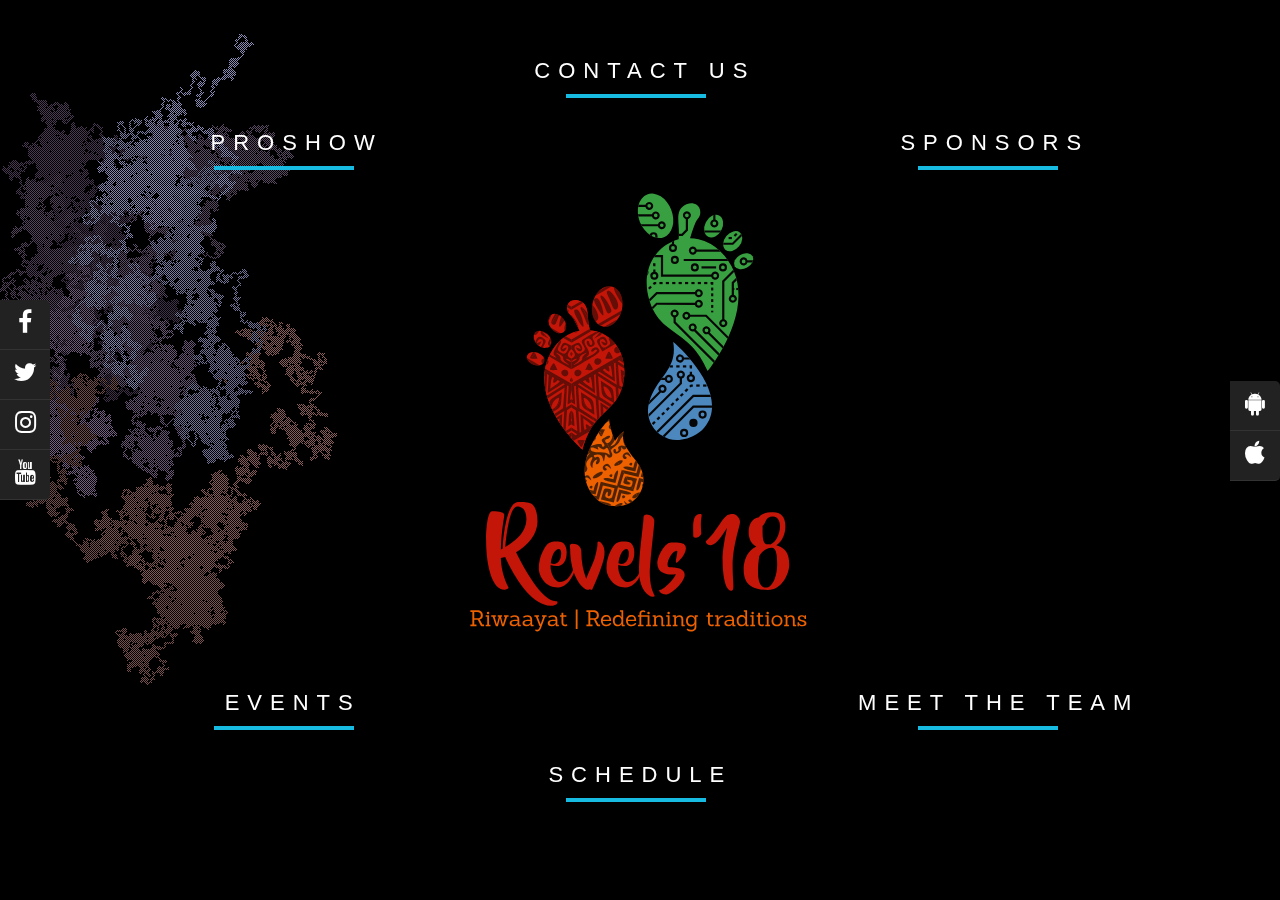
==== commit 9aebacb7: "merge fixed" ====
--- a/index.html
+++ b/index.html
@@ -503,6 +503,29 @@
                 <p class="controls"> Use the <b>left</b> and <b>right</b> arrow keys. Click to Focus. </p>
             </div>
         </div>
+        <div class="sponsors nactive">
+
+            <h1 id="stitle">Our Sponsors</h1>
+            <span class="sclose">&times;</span>
+
+            <div class="sp1">
+                <img class="spimg1" src="oncampus.jpg">
+            </div>
+            <p class="st1">Title Sponsor</p>
+
+            <div class="sp2">
+                <img class="spimg2" src="ps.JPG">
+            </div>
+            <p class="st2">Gaming Patner</p>
+
+
+            <div class="sp3">
+                <img class="spimg3" src="hoteltranquil.PNG">
+            </div>
+            <p class="st3">Hospitality Partner</p>
+
+        </div>
+
     </div>
 
 
--- a/main.css
+++ b/main.css
@@ -778,7 +778,34 @@
   border-radius: 50%;
 }
 
-
+/* --------Sponsors-------- */
+
+.sponsors {
+  
+  overflow: none;
+  background-color: #fff;
+}
+
+#stitle {
+
+  text-align: center;
+}
+
+
+.sp1 {
+    /*display: flex;*/
+    height: 40vh;
+    width: 25vw;
+    margin-left: 37%;
+    margin-top: 0;
+}
+
+.spimg1 {
+    width: 100%;
+    height: 40vh;
+}
+
+<<<<<<< HEAD
 @import url(https://fonts.googleapis.com/css?family=Lato:400,900|Montez);
 
 
@@ -1808,4 +1835,64 @@
 
 
 
-
+=======
+.st1 {
+    text-align: center;
+    margin-left: -2%;
+    margin-top: 0%;
+}
+>>>>>>> 528469da9306fc224acbb3dbea028d11a7af99a5
+
+.sp2 {
+
+  /* display: inline-flex;*/
+    width: 20vw;
+    height: 30vh;
+    margin-left: 12%;
+    position: initial;
+}
+
+.spimg2 {
+    width: 100%;
+    height: 20vh;
+    margin-left: 0%;
+}
+
+.st2 {
+    margin-top: -4%;
+    margin-left: 17%;
+}
+
+.sp3 {
+
+    /*display: inline-flex;*/
+    position: absolute;
+    width: 20vw;
+    height: 30vh;
+    margin-left: 65%;
+    margin-top: -12%;
+}
+.spimg3 {
+    width: 100%;
+    height: 20vh;
+    margin-left: 0%;
+}
+
+.st3 {
+   
+    margin-top: -3%;
+    margin-left: 69%;
+}
+ .sclose {
+
+    margin-left: 80%;
+    margin-top: -8%;
+    position: absolute;
+    z-index: 1;
+    padding-top: 0.8em;
+    padding-right: 1em;
+    padding-bottom: 1em;
+    padding-left: 1.2em;
+    font-size: 3em;
+    cursor: pointer;
+ }
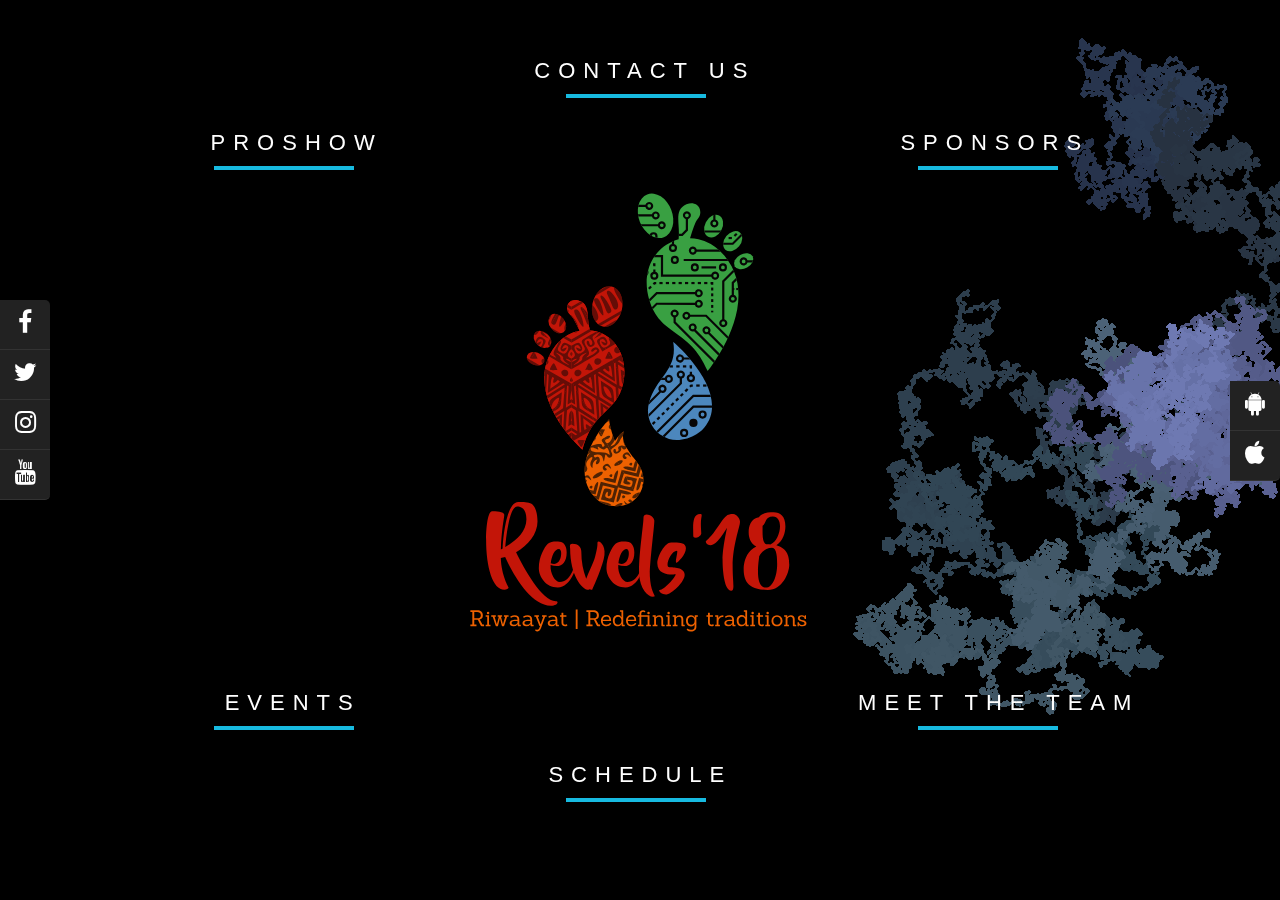
==== commit 4e13fbea: "sponsors bug" ====
--- a/index.html
+++ b/index.html
@@ -336,11 +336,11 @@
   </svg>
    <div class="text" style="font-family: Questrial, sans-serif;"><a id="sch">&nbsp;&nbsp;&nbsp;&nbsp;SCHEDULE</a></div>
 </div>
-<div class="svg-wrapper3 animated bounceIn delay-3">
+<div class="svg-wrapper3 animated bounceIn delay-3" id="sponsbtn">
   <svg height="60" width="320" xmlns="http://www.w3.org/2000/svg">
     <rect class="shape" height="60" width="320" />
   </svg>
-   <div class="text" style="font-family: Questrial, sans-serif;"><a href="load.html">&nbsp;&nbsp;&nbsp;&nbsp;SPONSORS</a></div>
+   <div class="text" style="font-family: Questrial, sans-serif;"><a>&nbsp;&nbsp;&nbsp;&nbsp;SPONSORS</a></div>
 </div>
 <div class="svg-wrapper4 animated bounceIn delay-5">
   <svg height="60" width="320" xmlns="http://www.w3.org/2000/svg">
--- a/main1.css
+++ b/main1.css
@@ -322,6 +322,7 @@
 .delay-5{
   animation-delay:1.4s;
 }
+
 @media screen and (max-width: 475px){
 	.loadsc{
 		margin-top: 7%;
@@ -436,4 +437,115 @@
 #apps ul li{
   display: inline-block;
 }
-}+}
+
+@media screen and (max-width:360px){
+
+    .svg-wrapper {
+        height: 60px;
+  
+  /*margin: -20px 20px auto;*/
+  position: relative;
+  margin:20px auto;
+  transform: translateY(-50%);
+  width: 100%;
+  /*left:6vh;*/
+}
+    .svg-wrapper1 {
+        height: 60px;
+  /*margin: -20px 20px auto;*/
+  position: relative;
+  margin:20px auto;
+  transform: translateY(-50%);
+  width: 100%;
+  left:6vh;
+}
+    .svg-wrapper2 {
+        height: 60px;
+  /*margin: -20px 20px auto;*/
+  position: relative;
+  margin:20px auto;
+  transform: translateY(-50%);
+  width: 100%;
+  left:6vh;
+}
+    .svg-wrapper3 {
+        height: 60px;
+  /*margin: -20px 20px auto;*/
+  position: relative;
+  margin:20px auto;
+  transform: translateY(-50%);
+  width: 100%;
+  left:6vh;
+}
+    .svg-wrapper4 {
+        height: 60px;
+  /*margin: -20px 20px auto;*/
+  position: relative;
+  margin:20px auto;
+  transform: translateY(-50%);
+  width: 100%;
+  left:6vh;
+}
+    .svg-wrapper5 {
+        height: 60px;
+  /*margin: -20px 20px auto;*/
+  position: relative;
+  margin:20px auto;
+  transform: translateY(-50%);
+  width: 100%;
+  left:6vh;
+}
+.shape {
+  fill: transparent;
+  stroke-dasharray: 140 540;
+  stroke-dashoffset: -474;
+  stroke-width: 8px;
+  stroke: #17bae0;
+}
+
+.text {
+  color: #fff;
+  font-family: 'Roboto Condensed';
+  font-size: 12px;
+  letter-spacing: 8px;
+  line-height: 32px;
+  position: relative;
+  top: -48px;
+  left:52px;
+}
+
+.social {
+    width: 100%;
+    /* height: 220px; */
+    position: fixed;
+    margin-top: 30px;
+    perspective: 1000px;
+    padding-left: 0px;
+    /* top: 30%; */
+    display: inline-block;
+    left: 45px;
+    bottom: 0;
+    top:88%;
+}
+#socialmedia ul li{
+  display:inline-block;
+}
+.social2 {
+    /* width: 200px; */
+    /* height: 220px; */
+    position: fixed;
+    margin-top: 30px;
+    perspective: 1000px;
+    padding-left: 0px;
+    right: 50px;
+    /* top: 39%; */
+    /* width: 100%; */
+    bottom: 0;
+    top:88%;
+}
+#apps ul li{
+  display: inline-block;
+}
+
+}
--- a/main.css
+++ b/main.css
@@ -82,6 +82,7 @@
   padding: 10px;
   position: relative;
   width: 100%;
+  overflow-y: scroll;
 }
 
 .border{
@@ -422,7 +423,7 @@
     margin:40px auto;
 }
 
-.effect5{
+/*.effect5{
   position: relative;
 }
 
@@ -456,8 +457,7 @@
   transform: rotate(8deg);
   right: 10px;
   left: auto;
-  /*overflow:scroll;*/
-}
+}*/
 
 
 
@@ -781,7 +781,9 @@
 /* --------Sponsors-------- */
 
 .sponsors {
-  
+/*  position: absolute;
+  width: 100%;
+  height: 100%;*/
   overflow: none;
   background-color: #fff;
 }
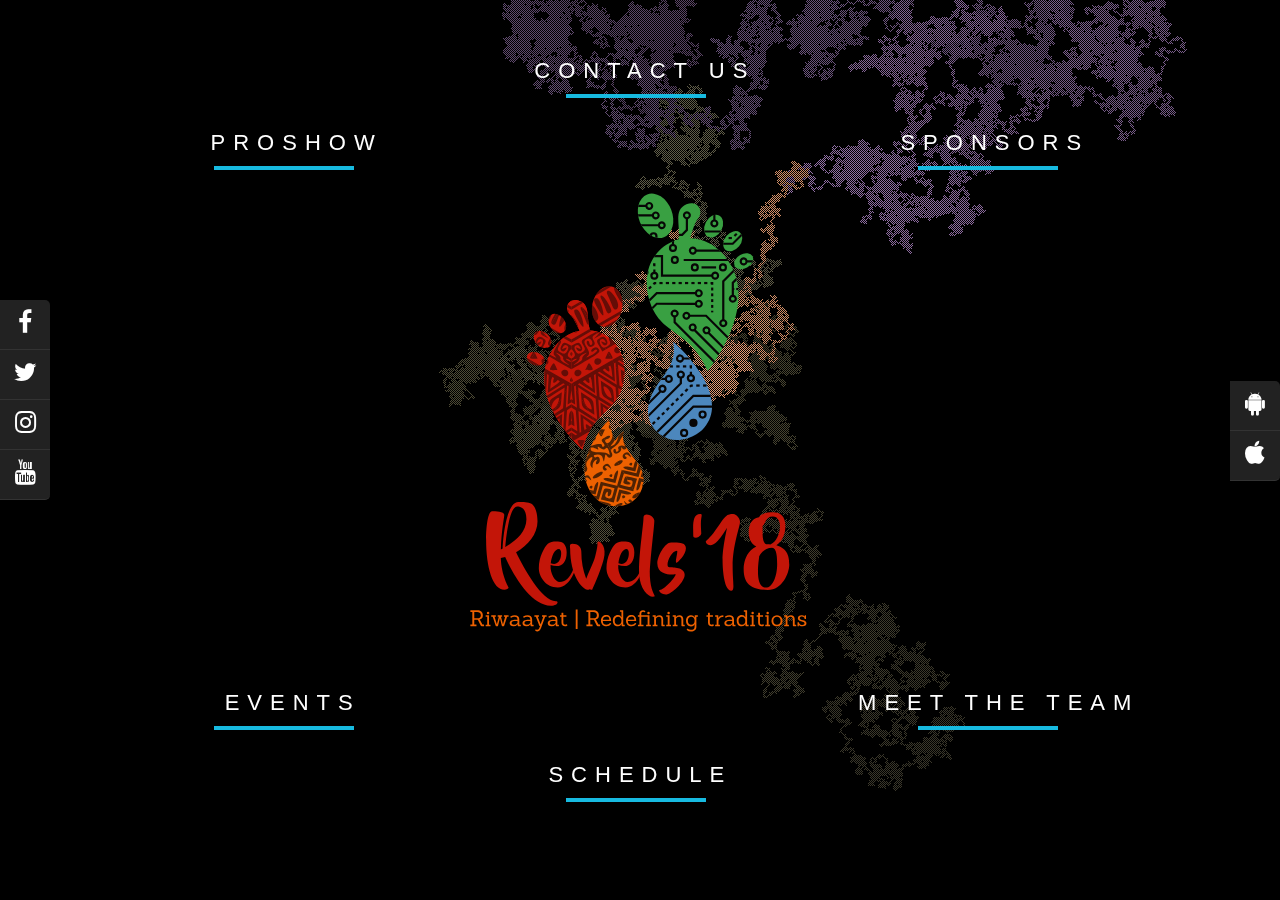
==== commit 3522fa53: "Events and Sponsors improvements" ====
--- a/index.html
+++ b/index.html
@@ -6,12 +6,13 @@
 	<meta name="viewport" content="width=device-width, initial-scale=1.0">
 	<title>Revels '18</title>
 	<meta name="theme-color" content="#000000" /> 
-    <link rel="stylesheet" type="text/css" href="main1.css">
+  <link rel="stylesheet" type="text/css" href="main1.css">
 	<link rel="stylesheet" type="text/css" href="main.css">
+  <link rel="stylesheet" type="text/css" href="sponsors.css">
 	<link rel="stylesheet" type="text/css" href="animate.css">
 	<link rel="stylesheet" type="text/css" href="schedule.css">
 	<link rel="stylesheet" type="text/css" href="events.css">
-  <link rel="stylesheet" type="text/css" href="carousel.css">
+  <link rel="stylesheet" type="text/css" href="carousel.css"> 
     <script src="https://ajax.googleapis.com/ajax/libs/jquery/3.2.1/jquery.min.js"></script>
     <script type="text/javascript" src="carousel.js"></script>
 	<!-- <script defer src="https://use.fontawesome.com/releases/v5.0.6/js/all.js"></script> -->
--- a/main.css
+++ b/main.css
@@ -127,6 +127,7 @@
   /*top: 25%;*/
   /*left: 20%;*/
   background-color: #9A233A;
+  overflow: hidden;
 }
 
 #lnav1, #rnav1 {
@@ -157,7 +158,7 @@
 #cat-desc{
   position: absolute;
   text-align: center;
-  font-size: 2em;
+  font-size: 1.5em;
   margin: 15% auto;
   width: 100%;
   font-family: 'Questrial', sans-serif;
@@ -168,7 +169,7 @@
 #event-desc{
   position: absolute;
   text-align: center;
-  font-size: 2em;
+  font-size: 1.5em;
   margin: 2% auto;
   width: 100%;
   font-family: 'Questrial', sans-serif; 
@@ -307,7 +308,7 @@
 #event-name{
   text-align: center;
   position: absolute;
-  font-size: 4em;
+  font-size: 3em;
   margin: 3% auto;
   width: 100%;
   color: #dee6bf;
@@ -780,12 +781,14 @@
 
 /* --------Sponsors-------- */
 
+
 .sponsors {
-/*  position: absolute;
-  width: 100%;
-  height: 100%;*/
-  overflow: none;
+  position: absolute;
+  width: 100%;
+  height: 100%;
+  overflow: hidden;
   background-color: #fff;
+
 }
 
 #stitle {
@@ -806,6 +809,67 @@
     width: 100%;
     height: 40vh;
 }
+.st1 {
+    text-align: center;
+    margin-left: -2%;
+    margin-top: 0%;
+}
+
+
+.sp2 {
+
+  /* display: inline-flex;*/
+    width: 20vw;
+    height: 30vh;
+    margin-left: 12%;
+    position: initial;
+}
+
+.spimg2 {
+    
+    height: 20vh;
+    margin-left: 0%;
+}
+
+.st2 {
+    margin-top: -4%;
+    margin-left: 17%;
+}
+
+.sp3 {
+
+    /*display: inline-flex;*/
+    position: absolute;
+    width: 20vw;
+    height: 30vh;
+    margin-left: 65%;
+    margin-top: -12%;
+}
+.spimg3 {
+    
+    height: 20vh;
+    margin-left: -15%;
+}
+
+.st3 {
+   
+    margin-top: -3%;
+    margin-left: 69%;
+}
+ .sclose {
+
+    margin-left: 80%;
+    margin-top: -6%;
+    position: absolute;
+    z-index: 1;
+    padding-top: 0.8em;
+    padding-right: 1em;
+    padding-bottom: 1em;
+    padding-left: 1.2em;
+    font-size: 3em;
+    cursor: pointer;
+ }
+
 
 <<<<<<< HEAD
 @import url(https://fonts.googleapis.com/css?family=Lato:400,900|Montez);
@@ -1836,65 +1900,5 @@
 
 
 
-
-=======
-.st1 {
-    text-align: center;
-    margin-left: -2%;
-    margin-top: 0%;
-}
 >>>>>>> 528469da9306fc224acbb3dbea028d11a7af99a5
 
-.sp2 {
-
-  /* display: inline-flex;*/
-    width: 20vw;
-    height: 30vh;
-    margin-left: 12%;
-    position: initial;
-}
-
-.spimg2 {
-    width: 100%;
-    height: 20vh;
-    margin-left: 0%;
-}
-
-.st2 {
-    margin-top: -4%;
-    margin-left: 17%;
-}
-
-.sp3 {
-
-    /*display: inline-flex;*/
-    position: absolute;
-    width: 20vw;
-    height: 30vh;
-    margin-left: 65%;
-    margin-top: -12%;
-}
-.spimg3 {
-    width: 100%;
-    height: 20vh;
-    margin-left: 0%;
-}
-
-.st3 {
-   
-    margin-top: -3%;
-    margin-left: 69%;
-}
- .sclose {
-
-    margin-left: 80%;
-    margin-top: -8%;
-    position: absolute;
-    z-index: 1;
-    padding-top: 0.8em;
-    padding-right: 1em;
-    padding-bottom: 1em;
-    padding-left: 1.2em;
-    font-size: 3em;
-    cursor: pointer;
- }
--- a/sponsors.css
+++ b/sponsors.css
@@ -0,0 +1,132 @@
+@media only screen and (max-width: 800px) {
+
+.sponsors {
+	overflow: hidden;
+    height: 100%;
+    width: 100%;
+    margin-top: -121.5%;
+}
+
+#stitle {
+    text-align: center;
+    margin-top: -1%;
+}
+
+.sp1 {
+    display: flex;
+    height: 30vh;
+    width: 70vw;
+    margin-left: 14%;
+    margin-top: -4%;
+}
+
+.spimg1 {
+    width: 100%;
+    height: 30vh;
+}
+
+.st1 {
+    text-align: center;
+    margin-top: 0%;
+}
+
+.sp2 {    
+    width: 60vw;
+    display: inline-flex;
+    margin-left: 22%;
+    position: initial;
+}
+
+.spimg2 {
+    width: 100%;
+    height: 20vh;
+    margin-left: 0%;
+}
+
+.st2 {
+    margin-top: -14%;
+    margin-left: 35%;
+}
+
+.sp3 {
+   
+    height: 30vh;
+    width: 80vw;
+    margin-left: 11%;
+}
+
+.spimg3 {
+    width: 100%;
+    height: 20vh;
+    margin-left: 0%;
+    margin-top: 15%;
+}
+
+.st3 {
+    margin-top: 40%;
+    margin-left: 30%;
+    
+}
+
+.sclose {
+
+    margin-left: 74%;
+    position: absolute;
+    margin-top: -20%;
+}
+}
+
+/* Smartphones (portrait) ----------- */
+@media only screen and (max-width : 320px) {
+.sponsors {
+
+    margin-top: -139%;
+}
+
+
+}
+/* iPhone 5 ----------- */
+
+
+@media only screen and (min-device-width: 320px) and (max-device-height: 568px) and (orientation : portrait) and (-webkit-device-pixel-ratio: 2){
+
+.sponsors {
+    margin-top: -139%;
+
+}
+
+}
+
+/* iPhone 6 ----------- */
+
+
+@media only screen and (min-device-width: 375px) and (max-device-height: 667px) and (orientation : portrait) and (-webkit-device-pixel-ratio: 2){
+
+.sponsors {
+     margin-top: -133.3%;
+}
+
+}
+
+/* iPhone 6+ ----------- */
+
+
+@media only screen and (min-device-width: 412px) and (max-device-height: 736px) and (orientation : portrait) and (-webkit-device-pixel-ratio: 2){
+
+.sponsors {
+     margin-top: -139%;
+}
+
+}
+
+
+/* Samsung Galaxy S5 ----------- */
+
+
+@media only screen and (min-device-width: 360px) and (max-device-height: 640px) and (orientation : portrait) and (-webkit-device-pixel-ratio: 3){
+
+.sponsors {
+     margin-top: -139%;
+}
+
+}
--- a/events.css
+++ b/events.css
@@ -1,4 +1,4 @@
-@media only screen and (min-width: 360px) {
+@media only screen and (max-width: 800px) {
 
 	*
 	{
@@ -31,6 +31,17 @@
 	    top: -4%;
 	}
 
+	#event-desc {
+   
+    font-size: 0.66em;
+    margin: 2% auto;
+   
+}	
+
+	#poc, #team-size {
+		font-size: 1em; 
+	}
+
 	#cat-desc 
 	{
     position: absolute;
@@ -46,7 +57,7 @@
 	{
     text-align: center;
     position: absolute;
-    font-size: 2em;
+    font-size: 1.5em;
     margin: 2% auto;
     width: 100%;
     color: #dee6bf;
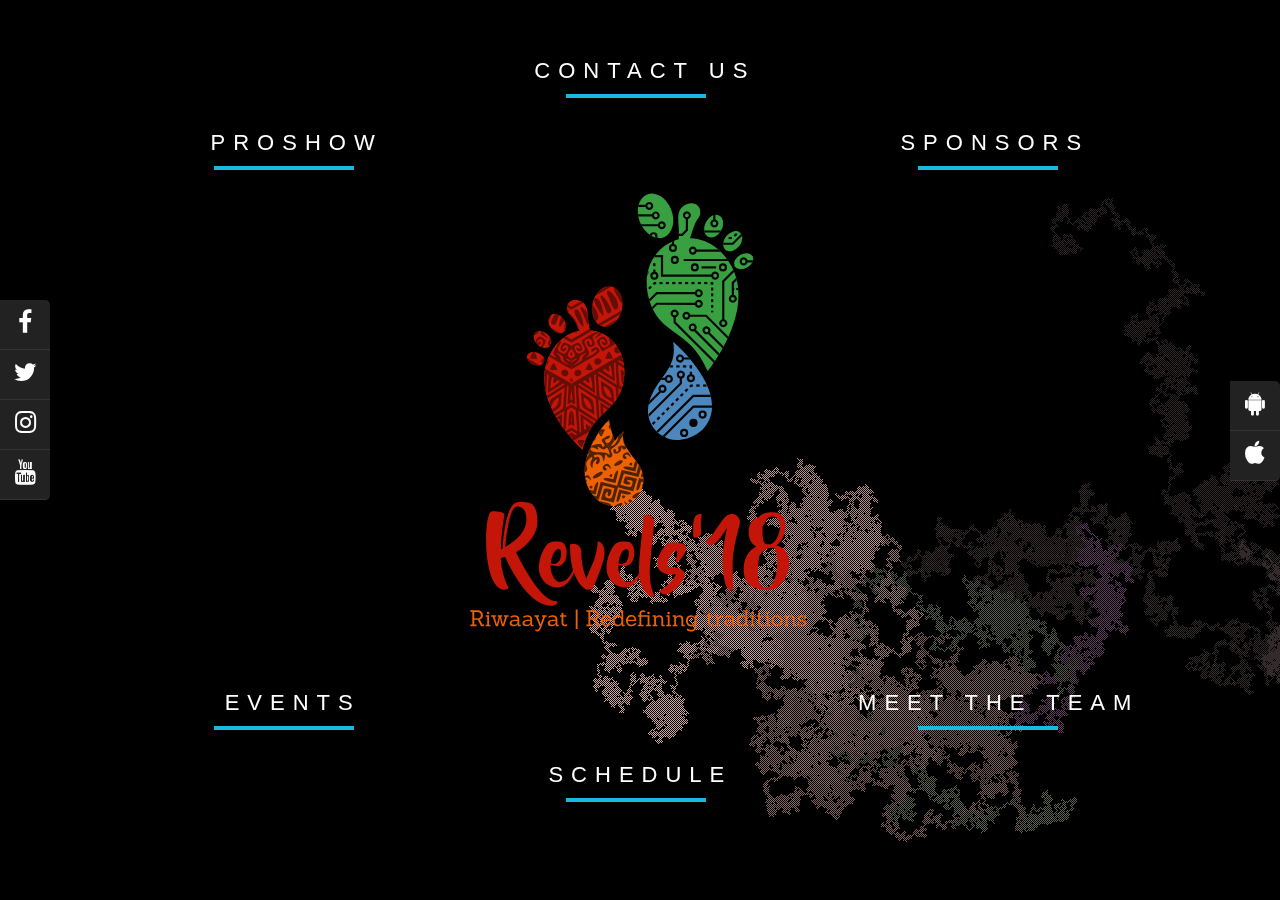
==== commit cb79a97d: "events arrows added" ====
--- a/index.html
+++ b/index.html
@@ -396,7 +396,9 @@
 						<div class="events-name" >
 							
 							<i class="fa fa-chevron-circle-left fa-4x leftnav" id="lnav"></i>
+              <i class="fa fa-angle-left fa-4x leftnav" idd="lnav2"></i>
 								<span id="event-name"></span>
+              <i class="fa fa-angle-right fa-4x rightnav" idd="rnav2"></i>
 							<i class="fa fa-chevron-circle-right fa-4x rightnav" id="rnav"></i>
 
 						</div>
--- a/main.css
+++ b/main.css
@@ -145,7 +145,7 @@
 .title-c{
     text-align: center;
   position: absolute;
-  font-size: 4em;
+  font-size: 3em;
   margin: 2% auto;
   width: 100%;
   color: #dee6bf;
@@ -158,7 +158,7 @@
 #cat-desc{
   position: absolute;
   text-align: center;
-  font-size: 1.5em;
+  font-size: 1.2em;
   margin: 15% auto;
   width: 100%;
   font-family: 'Questrial', sans-serif;
@@ -169,7 +169,7 @@
 #event-desc{
   position: absolute;
   text-align: center;
-  font-size: 1.5em;
+  font-size: 0.85em;
   margin: 2% auto;
   width: 100%;
   font-family: 'Questrial', sans-serif; 
--- a/events.css
+++ b/events.css
@@ -124,6 +124,15 @@
     	padding-left: 5em;
     	padding-top: 1.2em;
     }
+
+    #lnav2 {
+		left: -10%;
+		top: 20%;
+	}
+	#rnav2 {
+		right: -10%;
+		top: 20%;
+	}
 }
 
 
@@ -144,6 +153,14 @@
 		bottom: 12%;
 		left: 77%;
 	}
+	#lnav2 {
+		left: -8%;
+		top: 20%;
+	}
+	#rnav2 {
+		right: -8%;
+		top: 20%;
+	}
 
 }
 
@@ -160,6 +177,15 @@
 		left: 14%;
 	}
 
+	#lnav2 {
+		left: -8%;
+		top: 20%;
+	}
+	#rnav2 {
+		right: -8%;
+		top: 20%;
+	}
+
 }
 
 
@@ -175,4 +201,12 @@
 		left: 12%;
 	}
 
+	#lnav2 {
+		left: -8%;
+		top: 20%;
+	}
+	#rnav2 {
+		right: -8%;
+		top: 20%;
+	}
 }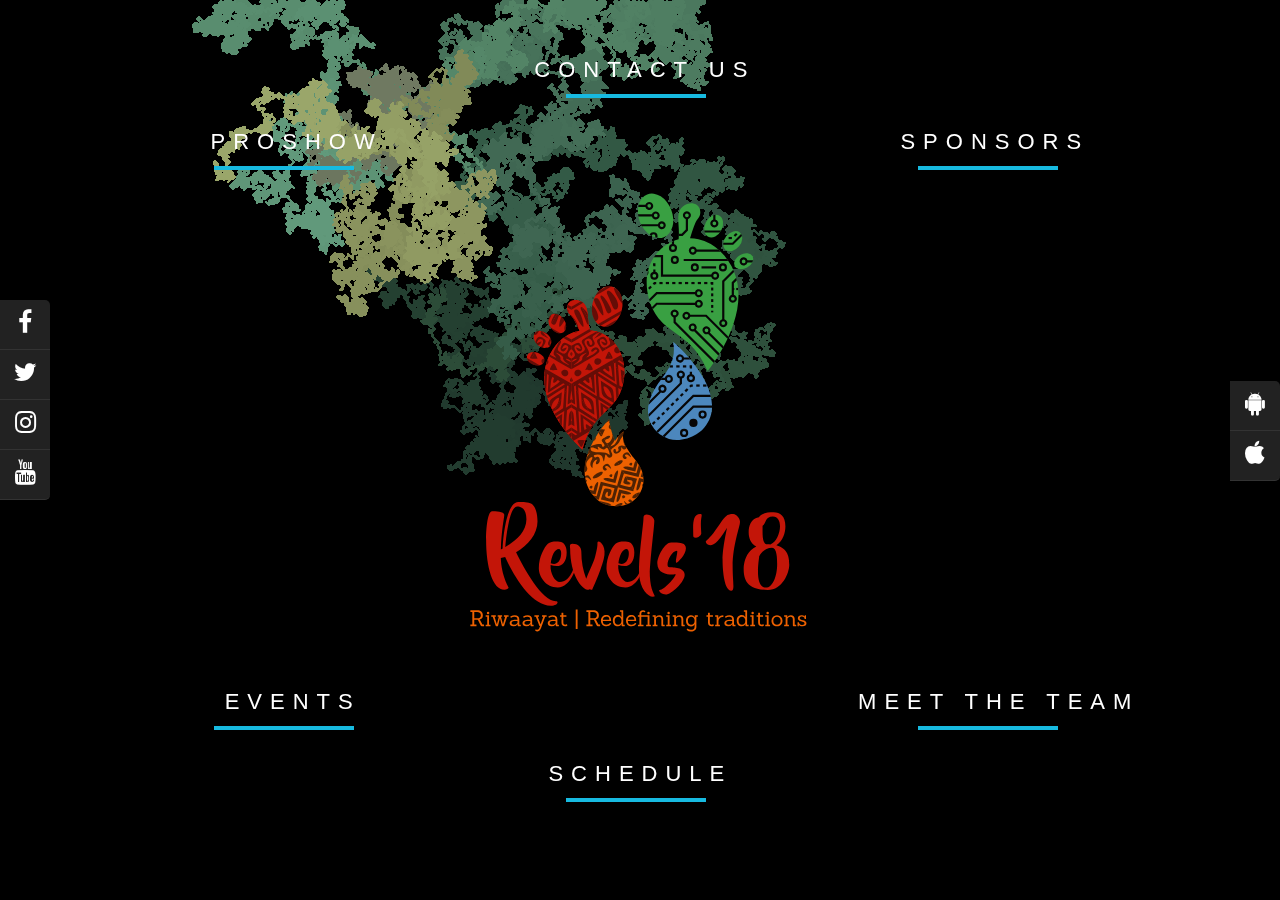
==== commit 7dde326e: "initial commit" ====
--- a/index.html
+++ b/index.html
@@ -3,6 +3,7 @@
 
 <head>
 	<meta charset="utf-8"/>
+  <link rel="shortcut icon" type="image/ico" href="revels.ico"/>
 	<meta name="viewport" content="width=device-width, initial-scale=1.0">
 	<title>Revels '18</title>
 	<meta name="theme-color" content="#000000" /> 
@@ -277,25 +278,25 @@
 <div id="socialmedia">
 <ul class='social'>
   <li>
-    <a class="fa fa-facebook fa-2x" href="#">    
+    <a class="fa fa-facebook fa-2x" href="https://www.facebook.com/mitrevels">    
       <span>Facebook</span>
     </a> 
   </li>
   
   <li>
-    <a class="fa fa-twitter fa-2x" href="#">
+    <a class="fa fa-twitter fa-2x" href="https://twitter.com/revelsmit">
       <span>Twitter</span>
     </a>
   </li>
   
   <li>
-    <a class="fa fa-instagram fa-2x" href="#">
+    <a class="fa fa-instagram fa-2x" href="https://www.instagram.com/revelsmit/ ">
       <span>Instagram</span>
     </a>
   </li>
   
   <li>
-    <a class="fa fa-youtube fa-2x" href="#">
+    <a class="fa fa-youtube fa-2x" href="https://www.youtube.com/channel/UC9gwWd47a0q042qwEgutjWw">
     <span>Youtube</span>
     </a> 
   </li>
@@ -306,13 +307,13 @@
 <ul class='social2'>
   
   <li>
-    <a class="fa fa-android fa-2x" href="#">
+    <a class="fa fa-android fa-2x" href="https://www.google.co.in/url?sa=t&rct=j&q=&esrc=s&source=web&cd=2&cad=rja&uact=8&ved=0ahUKEwjbjt3R2dXZAhXBqI8KHXJaDSMQFggxMAE&url=https%3A%2F%2Fplay.google.com%2Fstore%2Fapps%2Fdetails%3Fid%3Dmitrev.in.mitrev18%26hl%3Den&usg=AOvVaw0DT5fGdG4rQcdG_zDQc3ng">
       <span>Google Play Store</span>
     </a>
   </li>
   
   <li>
-    <a class="fa fa-apple fa-2x" href="#">
+    <a class="fa fa-apple fa-2x" href="https://www.google.co.in/url?sa=t&rct=j&q=&esrc=s&source=web&cd=2&cad=rja&uact=8&ved=0ahUKEwifp9He2dXZAhWIRo8KHauFCiUQFggrMAE&url=https%3A%2F%2Fitunes.apple.com%2Fus%2Fapp%2Frevels-18%2Fid1347799992%3Fmt%3D8&usg=AOvVaw1t8DS_xZ2TxmNckXGV5745">
       <span>Apple App Store</span>
     </a>
   </li>
@@ -396,9 +397,7 @@
 						<div class="events-name" >
 							
 							<i class="fa fa-chevron-circle-left fa-4x leftnav" id="lnav"></i>
-              <i class="fa fa-angle-left fa-4x leftnav" idd="lnav2"></i>
 								<span id="event-name"></span>
-              <i class="fa fa-angle-right fa-4x rightnav" idd="rnav2"></i>
 							<i class="fa fa-chevron-circle-right fa-4x rightnav" id="rnav"></i>
 
 						</div>
@@ -412,17 +411,17 @@
 	</div>
 
 
-	<div id="schedule-cont" class="nactive animated">
+	<div id="schedule-cont" class="nactive animated zoomIn">
 		<div id="view-schd">
 			<div class="title">
         <i class="fa fa-angle-left fa-4x" id="back-schd-home"></i>
 				<span id="sch-title">Schedule</span>
 			</div>
 			<div class="grid-cont">
-				<div id="day1" class="grid-item">Day 1</div>
-				<div id="day2" class="grid-item">Day 2</div>
-				<div id="day3" class="grid-item">Day 3</div>
-				<div id="day4" class="grid-item">Day 4</div>
+				<div id="day1" class="grid-item"><strong>Day 1</strong></div>
+				<div id="day2" class="grid-item"><strong>Day 2</strong></div>
+				<div id="day3" class="grid-item"><strong>Day 3</strong></div>
+				<div id="day4" class="grid-item"><strong>Day 4</strong></div>
 			</div>
 		</div>
 
@@ -439,65 +438,65 @@
 	</div>
 
 
-        <div class="team-row nactive" id="teamvaladiv">
+        <div class="team-row nactive animated zoomIn" id="teamvaladiv">
           <span class="close" id="meetclose" style="z-index: 6; color: white;">&times;</span>
             <div class="carouselbody">
                 <h1 class="cartitle"> Meet The Team </h1>
                 <div id="carousel">
                     <figure id="spinner">
                         <figure>
-                            <img src="./pics/divyanshu2.jpg" alt="">
-                            <figcaption>
-                                <p class="name"> Anton Ploom </p>
-                                <p class="post"> <i>Junior Web Dev</i> </p>
-                                <div class="links"> </div>
-                            </figcaption>
-                        </figure>
-                        <figure>
                             <img src="./pics/archit.jpg" alt="">
                             <figcaption>
-                                <p class="name"> Anton Ploom </p>
-                                <p class="post"> Junior Web Dev </p>
-                                <div class="links"> </div>
-                            </figcaption>
-                        </figure>
-                        <figure>
-                            <img src="https://s3-us-west-2.amazonaws.com/s.cdpn.io/4273/daria-elmakova.jpg" alt="">
-                            <figcaption>
-                                <p class="name"> Anton Ploom </p>
-                                <p class="post"> Junior Web Dev </p>
-                                <div class="links"> </div>
-                            </figcaption>
-                        </figure>
-                        <figure>
-                            <img src="https://s3-us-west-2.amazonaws.com/s.cdpn.io/4273/margaret-rodchenkova.jpg" alt="">
-                            <figcaption>
-                                <p class="name"> Anton Ploom </p>
-                                <p class="post"> Junior Web Dev </p>
-                                <div class="links"> </div>
-                            </figcaption>
-                        </figure>
-                        <figure>
-                            <img src="https://s3-us-west-2.amazonaws.com/s.cdpn.io/4273/marta-ozolina.jpg" alt="">
-                            <figcaption>
-                                <p class="name"> Anton Ploom </p>
-                                <p class="post"> Junior Web Dev </p>
-                                <div class="links"> </div>
-                            </figcaption>
-                        </figure>
-                        <figure>
-                            <img src="https://s3-us-west-2.amazonaws.com/s.cdpn.io/4273/victoria-ananyan.jpg" alt="">
-                            <figcaption>
-                                <p class="name"> Anton Ploom </p>
-                                <p class="post"> Junior Web Dev </p>
-                                <div class="links"> </div>
-                            </figcaption>
-                        </figure>
-                        <figure>
-                            <img src="https://s3-us-west-2.amazonaws.com/s.cdpn.io/4273/ekaterina-gusarova.jpg" alt="A ballerina photographed in ">
-                            <figcaption>
-                                <p class="name"> Anton Ploom </p>
-                                <p class="post"> Junior Web Dev </p>
+                                <p class="name"> ARCHIT </p>
+                                <p class="post"> <i>System Admin &amp; Web Dev</i> </p>
+                                <div class="links"> </div>
+                            </figcaption>
+                        </figure>
+                        <figure>
+                            <img src="./pics/utkarsh.jpg" alt="">
+                            <figcaption>
+                                <p class="name"> UTKARSH AGARWAL </p>
+                                <p class="post"> System Admin &amp; Web Dev </p>
+                                <div class="links"> </div>
+                            </figcaption>
+                        </figure>
+                        <figure>
+                            <img src="./pics/pics/sarthak.jpg" alt="">
+                            <figcaption>
+                                <p class="name"> SARTHAK BHOL </p>
+                                <p class="post"> System Admin &amp; Web Dev </p>
+                                <div class="links"> </div>
+                            </figcaption>
+                        </figure>
+                        <figure>
+                            <img src="./pics/pics/nihar.jpg" alt="">
+                            <figcaption>
+                                <p class="name"> NIHAR RAO </p>
+                                <p class="post"> System Admin &amp; Web Dev </p>
+                                <div class="links"> </div>
+                            </figcaption>
+                        </figure>
+                        <figure>
+                            <img src="./pics/kshitij.jpg" alt="">
+                            <figcaption>
+                                <p class="name"> KSHITIJ RANA </p>
+                                <p class="post"> System Admin &amp; Web Dev </p>
+                                <div class="links"> </div>
+                            </figcaption>
+                        </figure>
+                        <figure>
+                            <img src="./pics/pics/divyanshu.jpg" alt="">
+                            <figcaption>
+                                <p class="name"> DIVYANSHU SINGH </p>
+                                <p class="post"> System Admin &amp; Web Dev </p>
+                                <div class="links"> </div>
+                            </figcaption>
+                        </figure>
+                        <figure>
+                            <img src="./pics/datta.jpg" alt="A ballerina photographed in ">
+                            <figcaption>
+                                <p class="name"> DATTATREYA NAYAK </p>
+                                <p class="post"> System Admin &amp; Web Dev </p>
                                 <div class="links"> </div>
                             </figcaption>
                         </figure>
@@ -506,26 +505,29 @@
                 <p class="controls"> Use the <b>left</b> and <b>right</b> arrow keys. Click to Focus. </p>
             </div>
         </div>
-        <div class="sponsors nactive">
-
-            <h1 id="stitle">Our Sponsors</h1>
-            <span class="sclose">&times;</span>
+        <div class="sponsors nactive animated bounceIn" style="background-color: rgba(0,0,0,0.8);">
+
+            <h1 id="stitle" style="color: white;">Our Sponsors</h1>
+            <span class="sclose" style="color: white;">&times;</span>
 
             <div class="sp1">
-                <img class="spimg1" src="oncampus.jpg">
+                <img class="spimg1" src="oncampus.png">
             </div>
-            <p class="st1">Title Sponsor</p>
+            <br>
+            <p class="st1" style="font-size: 2.4em;">Title Sponsor</p>
 
             <div class="sp2">
-                <img class="spimg2" src="ps.JPG">
+                <img class="spimg2" src="ps.png">
             </div>
-            <p class="st2">Gaming Patner</p>
+            <br>
+            <p class="st2" style="font-size: 2.4em;">Gaming Patner</p>
 
 
             <div class="sp3">
-                <img class="spimg3" src="hoteltranquil.PNG">
+                <img class="spimg3" style="background-color:wheat;" src="hoteltranquil.PNG">
             </div>
-            <p class="st3">Hospitality Partner</p>
+            <br>
+            <p class="st3" style="font-size: 2.4em;">Hospitality Partner</p>
 
         </div>
 
@@ -539,7 +541,7 @@
       <div class="animatedrev1 fadeInDownrev1" style="font-size:70px;font-family:'Questrial',sans-serif;">
       </div>
       <div id="contactus_container">
-      <div style="width:100%">
+      <div style="width:100%;margin-bottom: 5%;">
     <p align="left" style="font-family:'Questrial', sans-serif;font-size:40px;font-weight:100;color:white;display:none;left:10%;position: relative;"class="appear" id="ct">CULTURAL TEAM</p>
     <p align="right" style="font-family:'Questrial', sans-serif;font-size:40px;font-weight:100;color:white;display:none;left:45%;position:relative;"class="appear" id="st">SPORTS TEAM</p>
   </div>
@@ -548,15 +550,15 @@
     <div class="animatedrev1 fadeInDownrev2" id="dabba" style="display: none;">
 
     <ul align="center" class="ul1" style="margin-right:80px;">
-  <li class="cf1"> <a href="#" align="center" style="color:white;"><button>REGISTRATION</button></a> </li>
-  <li> <a href="#" align="center" style="color:white;"><button>INFODESK</button></a></li>
+  <li class="cf1"> <a href="#" align="center" style="color:white;"><button>RITI SHARMA</button></a> </li>
+  <li> <a href="#" align="center" style="color:white;"><button>ANIRUDH KAMATH</button></a></li>
   <li> <a href="http://proshow.mitrevels.in" align="center" style="color:white;"><button>PARTH GUPTA</button></a> </li>
-  <li> <a href="http://revelscup.mitrevels.in" align="center" style="color:white;"><button>SOUMYA YALLA</button></a> </li>
+  <li> <a href="http://revelscup.mitrevels.in" align="center" style="color:white;"><button>SOWMYA YALLA</button></a> </li>
   <li  id="dontdisp" class="highlighted" align="center" style="color:white;"> <a href="#"><button>RESULTS</button></a> </li>
   <li> <a href="#" align="center" style="color:white;"><button>SUSHRUT</button></a> </li>
   <li> <a href="#" align="center" style="color:white;"><button>PARIDHI SHIROHI</button></a></li>
-  <li> <a href="#" align="center" style="color:white;"><button>T-shirts</button></a></li>
-  <li> <a href="#" align="center" style="color:white;"><button>Operations</button></a></li>
+  <li> <a href="#" align="center" style="color:white;"><button>SAHIL TEEKAY</button></a></li>
+  <li> <a href="#" align="center" style="color:white;"><button>DEEPIKA </button></a></li>
 </ul>
 </div>
 </div>
--- a/main1.css
+++ b/main1.css
@@ -142,7 +142,7 @@
 .social li:last-child a { border-radius: 0 0 5px 0 }
     
 .social li a span {
-  width: 100px;
+  width: 110px;
   float: left;
   text-align: center;
   background: #222;
@@ -439,7 +439,7 @@
 }
 }
 
-@media screen and (max-width:360px){
+@media screen and (max-width: 360px){
 
     .svg-wrapper {
         height: 60px;
@@ -449,7 +449,7 @@
   margin:20px auto;
   transform: translateY(-50%);
   width: 100%;
-  /*left:6vh;*/
+  left:4vh;
 }
     .svg-wrapper1 {
         height: 60px;
@@ -458,7 +458,7 @@
   margin:20px auto;
   transform: translateY(-50%);
   width: 100%;
-  left:6vh;
+  left:4vh;
 }
     .svg-wrapper2 {
         height: 60px;
@@ -467,7 +467,7 @@
   margin:20px auto;
   transform: translateY(-50%);
   width: 100%;
-  left:6vh;
+  left:4vh;
 }
     .svg-wrapper3 {
         height: 60px;
@@ -476,7 +476,7 @@
   margin:20px auto;
   transform: translateY(-50%);
   width: 100%;
-  left:6vh;
+  left:4vh;
 }
     .svg-wrapper4 {
         height: 60px;
@@ -485,7 +485,7 @@
   margin:20px auto;
   transform: translateY(-50%);
   width: 100%;
-  left:6vh;
+  left:4vh;
 }
     .svg-wrapper5 {
         height: 60px;
@@ -494,7 +494,7 @@
   margin:20px auto;
   transform: translateY(-50%);
   width: 100%;
-  left:6vh;
+  left:4vh;
 }
 .shape {
   fill: transparent;
@@ -549,3 +549,113 @@
 }
 
 }
+@media screen and (max-width: 360px){
+
+    .svg-wrapper {
+        height: 60px;
+  
+  /*margin: -20px 20px auto;*/
+  position: relative;
+  margin:20px auto;
+  transform: translateY(-50%);
+  width: 100%;
+  left:2vh;
+}
+    .svg-wrapper1 {
+        height: 60px;
+  /*margin: -20px 20px auto;*/
+  position: relative;
+  margin:20px auto;
+  transform: translateY(-50%);
+  width: 100%;
+  left:2vh;
+}
+    .svg-wrapper2 {
+        height: 60px;
+  /*margin: -20px 20px auto;*/
+  position: relative;
+  margin:20px auto;
+  transform: translateY(-50%);
+  width: 100%;
+  left:2vh;
+}
+    .svg-wrapper3 {
+        height: 60px;
+  /*margin: -20px 20px auto;*/
+  position: relative;
+  margin:20px auto;
+  transform: translateY(-50%);
+  width: 100%;
+  left:2vh;
+}
+    .svg-wrapper4 {
+        height: 60px;
+  /*margin: -20px 20px auto;*/
+  position: relative;
+  margin:20px auto;
+  transform: translateY(-50%);
+  width: 100%;
+  left:2vh;
+}
+    .svg-wrapper5 {
+        height: 60px;
+  /*margin: -20px 20px auto;*/
+  position: relative;
+  margin:20px auto;
+  transform: translateY(-50%);
+  width: 100%;
+  left:2vh;
+}
+.shape {
+  fill: transparent;
+  stroke-dasharray: 140 540;
+  stroke-dashoffset: -474;
+  stroke-width: 8px;
+  stroke: #17bae0;
+}
+
+.text {
+  color: #fff;
+  font-family: 'Roboto Condensed';
+  font-size: 12px;
+  letter-spacing: 8px;
+  line-height: 32px;
+  position: relative;
+  top: -48px;
+  left:52px;
+}
+
+.social {
+    width: 100%;
+    /* height: 220px; */
+    position: fixed;
+    margin-top: 30px;
+    perspective: 1000px;
+    padding-left: 0px;
+    /* top: 30%; */
+    display: inline-block;
+    left: 45px;
+    bottom: 0;
+    top:88%;
+}
+#socialmedia ul li{
+  display:inline-block;
+}
+.social2 {
+    /* width: 200px; */
+    /* height: 220px; */
+    position: fixed;
+    margin-top: 30px;
+    perspective: 1000px;
+    padding-left: 0px;
+    right: 50px;
+    /* top: 39%; */
+    /* width: 100%; */
+    bottom: 0;
+    top:88%;
+}
+#apps ul li{
+  display: inline-block;
+}
+
+}
--- a/main.css
+++ b/main.css
@@ -27,7 +27,7 @@
 }
 
 body{
-  font-family: trad;
+  font-family: Questrial;
   margin: 0;
 }
 
@@ -57,7 +57,7 @@
 #contactus{
   width:100%;
   height:100%;
-  background-color: black;
+  background-color: rgba(0,0,0,0.8);
   position: absolute;
   top: 0;
   overflow-y: scroll;
@@ -91,7 +91,9 @@
 
 #event-schedule{
   width: 100%;
-  position: absolute;
+  height: 100%;
+  position: absolute;
+  overflow-y: hidden;
 }
 
 
@@ -162,18 +164,18 @@
   margin: 15% auto;
   width: 100%;
   font-family: 'Questrial', sans-serif;
-  overflow-y: scroll;
+  /*overflow-y: scroll;*/
 }
 
 
 #event-desc{
   position: absolute;
   text-align: center;
-  font-size: 0.85em;
+  font-size: 1.3em;
   margin: 2% auto;
   width: 100%;
   font-family: 'Questrial', sans-serif; 
-  overflow-y: scroll;
+  /*overflow-y: scroll;*/
 }
 
 #team-size{
@@ -188,7 +190,7 @@
 #poc{
   position: absolute;
   text-align: center;
-  font-size: 2em;
+  font-size: 1.3em;
   margin: 25% auto;
   width: 100%;
   font-family: 'Questrial', sans-serif; 
@@ -246,6 +248,7 @@
   position: absolute;
   width: 100%;
   height:100%;
+  overflow-y: scroll;
 }
 
 .upnav{
@@ -329,6 +332,10 @@
   width: 100%;
   top: 0;
   margin: 0px auto;
+  background:#FFF;
+  font-family: sans-serif;
+  color: black;
+    /*margin:40px auto;*/
 }
 
 
@@ -352,7 +359,7 @@
 }
 
 .cres{
-  background: url('logos/Cresendo.svg') center no-repeat
+  background: url('logos/Crescendo.svg') center no-repeat
 }
 
 
@@ -417,12 +424,12 @@
 }
 
 
-.box {
+/*.box {
     width:70%;
     height:40em;
     background:#FFF;
     margin:40px auto;
-}
+}*/
 
 /*.effect5{
   position: relative;
@@ -731,7 +738,7 @@
   position: absolute;
   width: 100%;
   height: 100%;
-  background: black;
+  background: rgba(0,0,0,0.8);
   top: 0;
   font-family: 'Questrial', sans-serif;
   overflow-y: scroll;
@@ -1028,8 +1035,8 @@
             font-style: normal;
             font-variant: normal;
             font-weight: 100;
-            margin-top: 10%;
-            margin-left:4%;
+            margin-top: 5%;
+            /*margin-left:4%;*/
 
          }
          
@@ -1113,7 +1120,9 @@
   -moz-perspective: 780px;
   -webkit-perspective: 780px;
   perspective: 780px;
-  background-color: black;
+  background-color: transparent;
+  width:100%;
+  margin-left: -40px;
 }
  
 .ul1 li a {
@@ -1125,26 +1134,27 @@
 
  
 .ul1 li {
-  text-indent: 0px;
-  position: relative;
-  display: inline-block;
-  width: 200px;
-  height: 200px;
-  margin-right: -70px;
-  -moz-background-size: contain;
-  -webkit-background-size: contain;
-  background-size: contain;
-  background-repeat: no-repeat;
-  background-position: 0 0;
-  z-index: 50;
-  -moz-transform: rotateY(45deg);
-  -webkit-transform: rotateY(45deg);
-  transform: rotateY(45deg);
-  -moz-transition: all .45s;
-  -webkit-transition: all .45s;
-  transition: all .45s;
-  opacity: 1;
-  box-shadow: inset 0 1px 0 rgba(255,255,255,.4), 0 0 30px rgba(0,0,0,0.2);
+    text-indent: 0px;
+    position: relative;
+    display: inline-block;
+    width: 200px;
+    height: 360px;
+    margin-right: -70px;
+    margin-top: 80px;
+    -moz-background-size: contain;
+    -webkit-background-size: contain;
+    background-size: contain;
+    background-repeat: no-repeat;
+    background-position: 0 0;
+    z-index: 50;
+    -moz-transform: rotateY(45deg);
+    -webkit-transform: rotateY(45deg);
+    transform: rotateY(45deg);
+    -moz-transition: all .45s;
+    -webkit-transition: all .45s;
+    transition: all .45s;
+    opacity: 1;
+    box-shadow: inset 0 1px 0 rgba(255,255,255,.4), 0 0 30px rgba(0,0,0,0.2);
 }
  
 .ul1 li:last-child,
@@ -1153,7 +1163,10 @@
 .ul1 li:nth-child(2),
 .ul1 li:nth-child(5) { z-index: 46; }
  
-.ul1 li:nth-child(3) { z-index: 51; }
+.ul1 li:nth-child(3) { z-index: 50; }
+.ul1 li:nth-child(4),.ul1 li:nth-child(6) { z-index: 53; }
+.ul1 li:nth-child(3) { z-index: 50; }
+.ul1 li:nth-child(7){z-index: 52;}
  
 .ul1 li.highlighted {
   -moz-transform: rotateY(0deg) scale(1.2);
@@ -1211,19 +1224,19 @@
   left: 0;
   -webkit-mask-image: -webkit-gradient(linear, left 10%, left bottom, from(rgba(0,0,0,.5)), to(rgba(0,0,0,0)));
 }
-.ul1 li:nth-child(4) { background-image: url(yalla.jpg); }
+.ul1 li:nth-child(4) { background-image: url(conveners/yalla.jpg); }
  
-.ul1 li:nth-child(3) { background-image: url(parth.jpg); }
+.ul1 li:nth-child(3) { background-image: url(conveners/parth.jpg); }
  
-.ul1 li:nth-child(2) { background-image: url(jccm.jpg); }
+.ul1 li:nth-child(2) { background-image: url(conveners/kamath.jpg); }
  
-.ul1 li:nth-child(1) { background-image: url(jccf.jpg); }
+.ul1 li:nth-child(1) { background-image: url(conveners/riti.jpg); }
  
-.ul1 li:nth-child(6) { background-image: url(sushrut.jpg); }
-
-.ul1 li:nth-child(7) { background-image: url(paridhi.jpg); }
-.ul1 li:nth-child(8) { background-image: url(jcsm.jpg); }
-.ul1 li:nth-child(9) { background-image: url(jcsf.jpg); }
+.ul1 li:nth-child(6) { background-image: url(conveners/sush.jpg); }
+
+.ul1 li:nth-child(7) { background-image: url(conveners/paridhi.jpg); }
+.ul1 li:nth-child(8) { background-image: url(conveners/sahil.jpg); }
+.ul1 li:nth-child(9) { background-image: url(conveners/deepika.jpg); }
 .ul1 li:nth-child(5) { background-image: url(op.png); }
 button{
   background-color:black;
@@ -1279,15 +1292,15 @@
 @media screen and (max-width:1920px){
 
 #contactus_container{
-  margin-left: 10%;
-}
-}
-@media screen and (max-width:1439px){
+  /*margin-left: 10%;*/
+}
+}
+@media screen and (max-width:1440px){
    .nav2 a{
     padding:15px 91px;
   }
   #contactus_container{
-    margin-left:4%;
+    /*margin-left:4%;*/
   }
 
 }
@@ -1450,6 +1463,12 @@
     
 
 }
+#st{
+  left:16% !important;
+}
+#dontdisp{
+  display: none;
+}
 .animatedrev1 {
             -webkit-animation-duration: 5s;
             animation-duration: 5s;
@@ -1499,7 +1518,7 @@
             animation-name: fadeInDown2;
          }
          .ul1{
-          margin-left:35px;
+          margin-left:-15px;
           margin-bottom:10px;
           -moz-perspective: 0px;
           -webkit-perspective: 0px;
@@ -1521,7 +1540,7 @@
 
          }
          .ul1 li{
-          width:180px;
+          width:280px;
           
          }
          .ul1 li a{
--- a/sponsors.css
+++ b/sponsors.css
@@ -1,6 +1,13 @@
+body{
+    /*color:white;*/
+
+    font-family: 'Questrial', sans-serif;
+    font-weight: 100;
+}
 @media only screen and (max-width: 800px) {
 
 .sponsors {
+    color: white;
 	overflow: hidden;
     height: 100%;
     width: 100%;
@@ -28,6 +35,7 @@
 .st1 {
     text-align: center;
     margin-top: 0%;
+    font-size: 2.4em;
 }
 
 .sp2 {    
@@ -35,6 +43,7 @@
     display: inline-flex;
     margin-left: 22%;
     position: initial;
+    /*font-size: 1.1em;*/
 }
 
 .spimg2 {
@@ -46,6 +55,7 @@
 .st2 {
     margin-top: -14%;
     margin-left: 35%;
+    font-size: 2.4em;
 }
 
 .sp3 {
@@ -65,6 +75,7 @@
 .st3 {
     margin-top: 40%;
     margin-left: 30%;
+    font-size: 2.4em;
     
 }
 
@@ -73,6 +84,19 @@
     margin-left: 74%;
     position: absolute;
     margin-top: -20%;
+}
+}
+@media screen and (max-width:475px){
+    #stitle {
+    text-align: center;
+    margin-top: 1%;
+}
+.sp1 {
+    display: flex;
+    height: 30vh;
+    width: 70vw;
+    margin-left: 14%;
+    margin-top: 14%;
 }
 }
 
--- a/events.css
+++ b/events.css
@@ -124,15 +124,6 @@
     	padding-left: 5em;
     	padding-top: 1.2em;
     }
-
-    #lnav2 {
-		left: -10%;
-		top: 20%;
-	}
-	#rnav2 {
-		right: -10%;
-		top: 20%;
-	}
 }
 
 
@@ -153,14 +144,6 @@
 		bottom: 12%;
 		left: 77%;
 	}
-	#lnav2 {
-		left: -8%;
-		top: 20%;
-	}
-	#rnav2 {
-		right: -8%;
-		top: 20%;
-	}
 
 }
 
@@ -169,21 +152,13 @@
 	.close
     {
     	padding-left: 7em;
-    	padding-top: 1.4em;
+    	/*padding-top: 1.4em;*/
+    	margin-top: -30px;
     }
 
     #lnav1{
 		top: 16%;
 		left: 14%;
-	}
-
-	#lnav2 {
-		left: -8%;
-		top: 20%;
-	}
-	#rnav2 {
-		right: -8%;
-		top: 20%;
 	}
 
 }
@@ -201,12 +176,4 @@
 		left: 12%;
 	}
 
-	#lnav2 {
-		left: -8%;
-		top: 20%;
-	}
-	#rnav2 {
-		right: -8%;
-		top: 20%;
-	}
 }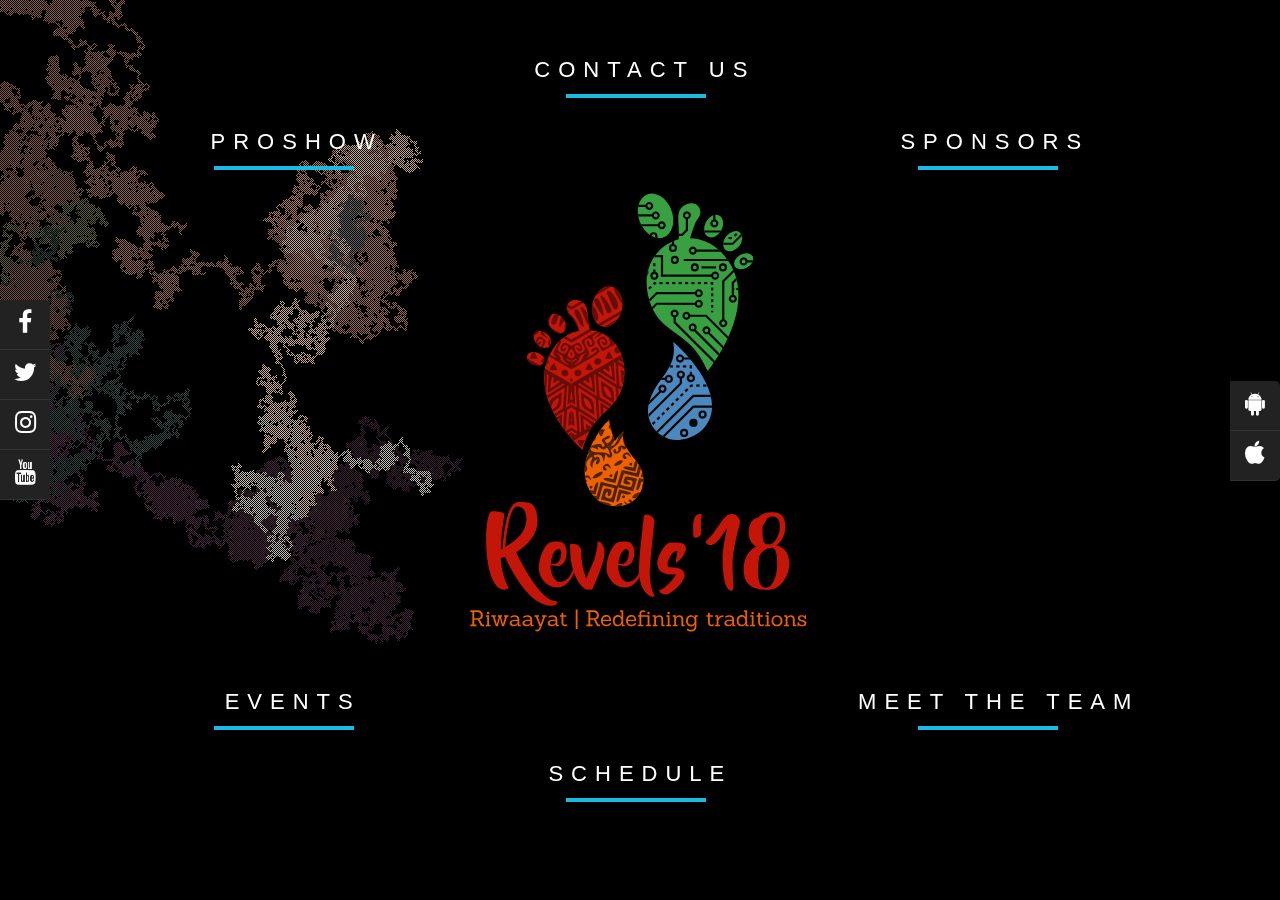
==== commit f14e4446: "prod" ====
--- a/index.html
+++ b/index.html
@@ -4,6 +4,7 @@
 <head>
 	<meta charset="utf-8"/>
   <link rel="shortcut icon" type="image/ico" href="revels.ico"/>
+
 	<meta name="viewport" content="width=device-width, initial-scale=1.0">
 	<title>Revels '18</title>
 	<meta name="theme-color" content="#000000" /> 
@@ -14,6 +15,15 @@
 	<link rel="stylesheet" type="text/css" href="schedule.css">
 	<link rel="stylesheet" type="text/css" href="events.css">
   <link rel="stylesheet" type="text/css" href="carousel.css"> 
+  <script async src="https://www.googletagmanager.com/gtag/js?id=UA-115114353-1"></script>
+<script>
+  window.dataLayer = window.dataLayer || [];
+  function gtag(){dataLayer.push(arguments);}
+  gtag('js', new Date());
+
+  gtag('config', 'UA-115114353-1');
+</script>
+
     <script src="https://ajax.googleapis.com/ajax/libs/jquery/3.2.1/jquery.min.js"></script>
     <script type="text/javascript" src="carousel.js"></script>
 	<!-- <script defer src="https://use.fontawesome.com/releases/v5.0.6/js/all.js"></script> -->
@@ -27,7 +37,7 @@
 	</script>
 
 <script src="https://use.fontawesome.com/ed547843f0.js"></script>
-<link rel="stylesheet" type="text/css" href="fontawesome.min.css">
+<!-- <link rel="stylesheet" type="text/css" href="fontawesome.min.css"> -->
 <link href='https://fonts.googleapis.com/css?family=Source+Sans+Pro' rel='stylesheet' type='text/css'>
 </head>
 <body>
@@ -279,23 +289,29 @@
 <ul class='social'>
   <li>
     <a class="fa fa-facebook fa-2x" href="https://www.facebook.com/mitrevels">    
+
       <span>Facebook</span>
     </a> 
   </li>
   
   <li>
+
     <a class="fa fa-twitter fa-2x" href="https://twitter.com/revelsmit">
+
       <span>Twitter</span>
     </a>
   </li>
   
   <li>
+
     <a class="fa fa-instagram fa-2x" href="https://www.instagram.com/revelsmit/ ">
+
       <span>Instagram</span>
     </a>
   </li>
   
   <li>
+
     <a class="fa fa-youtube fa-2x" href="https://www.youtube.com/channel/UC9gwWd47a0q042qwEgutjWw">
     <span>Youtube</span>
     </a> 
@@ -307,13 +323,16 @@
 <ul class='social2'>
   
   <li>
+
     <a class="fa fa-android fa-2x" href="https://www.google.co.in/url?sa=t&rct=j&q=&esrc=s&source=web&cd=2&cad=rja&uact=8&ved=0ahUKEwjbjt3R2dXZAhXBqI8KHXJaDSMQFggxMAE&url=https%3A%2F%2Fplay.google.com%2Fstore%2Fapps%2Fdetails%3Fid%3Dmitrev.in.mitrev18%26hl%3Den&usg=AOvVaw0DT5fGdG4rQcdG_zDQc3ng">
       <span>Google Play Store</span>
     </a>
   </li>
   
   <li>
+
     <a class="fa fa-apple fa-2x" href="https://www.google.co.in/url?sa=t&rct=j&q=&esrc=s&source=web&cd=2&cad=rja&uact=8&ved=0ahUKEwifp9He2dXZAhWIRo8KHauFCiUQFggrMAE&url=https%3A%2F%2Fitunes.apple.com%2Fus%2Fapp%2Frevels-18%2Fid1347799992%3Fmt%3D8&usg=AOvVaw1t8DS_xZ2TxmNckXGV5745">
+
       <span>Apple App Store</span>
     </a>
   </li>
@@ -398,6 +417,10 @@
 							
 							<i class="fa fa-chevron-circle-left fa-4x leftnav" id="lnav"></i>
 								<span id="event-name"></span>
+              <i class="fa fa-angle-left fa-4x leftnav" idd="lnav2"></i>
+								<span id="event-name"></span>
+              <i class="fa fa-angle-right fa-4x rightnav" idd="rnav2"></i>
+
 							<i class="fa fa-chevron-circle-right fa-4x rightnav" id="rnav"></i>
 
 						</div>
@@ -412,6 +435,7 @@
 
 
 	<div id="schedule-cont" class="nactive animated zoomIn">
+
 		<div id="view-schd">
 			<div class="title">
         <i class="fa fa-angle-left fa-4x" id="back-schd-home"></i>
@@ -445,6 +469,7 @@
                 <div id="carousel">
                     <figure id="spinner">
                         <figure>
+
                             <img src="./pics/archit.jpg" alt="">
                             <figcaption>
                                 <p class="name"> ARCHIT </p>
@@ -461,6 +486,7 @@
                             </figcaption>
                         </figure>
                         <figure>
+
                             <img src="./pics/pics/sarthak.jpg" alt="">
                             <figcaption>
                                 <p class="name"> SARTHAK BHOL </p>
@@ -469,6 +495,7 @@
                             </figcaption>
                         </figure>
                         <figure>
+
                             <img src="./pics/pics/nihar.jpg" alt="">
                             <figcaption>
                                 <p class="name"> NIHAR RAO </p>
@@ -493,6 +520,7 @@
                             </figcaption>
                         </figure>
                         <figure>
+
                             <img src="./pics/datta.jpg" alt="A ballerina photographed in ">
                             <figcaption>
                                 <p class="name"> DATTATREYA NAYAK </p>
@@ -520,7 +548,7 @@
                 <img class="spimg2" src="ps.png">
             </div>
             <br>
-            <p class="st2" style="font-size: 2.4em;">Gaming Patner</p>
+            <p class="st2" style="font-size: 2.4em;">Gaming Partner</p>
 
 
             <div class="sp3">
@@ -529,6 +557,7 @@
             <br>
             <p class="st3" style="font-size: 2.4em;">Hospitality Partner</p>
 
+
         </div>
 
     </div>
@@ -541,7 +570,9 @@
       <div class="animatedrev1 fadeInDownrev1" style="font-size:70px;font-family:'Questrial',sans-serif;">
       </div>
       <div id="contactus_container">
+
       <div style="width:100%;margin-bottom: 5%;">
+
     <p align="left" style="font-family:'Questrial', sans-serif;font-size:40px;font-weight:100;color:white;display:none;left:10%;position: relative;"class="appear" id="ct">CULTURAL TEAM</p>
     <p align="right" style="font-family:'Questrial', sans-serif;font-size:40px;font-weight:100;color:white;display:none;left:45%;position:relative;"class="appear" id="st">SPORTS TEAM</p>
   </div>
--- a/main1.css
+++ b/main1.css
@@ -142,7 +142,9 @@
 .social li:last-child a { border-radius: 0 0 5px 0 }
     
 .social li a span {
+
   width: 110px;
+
   float: left;
   text-align: center;
   background: #222;
@@ -441,6 +443,7 @@
 
 @media screen and (max-width: 360px){
 
+
     .svg-wrapper {
         height: 60px;
   
@@ -449,7 +452,9 @@
   margin:20px auto;
   transform: translateY(-50%);
   width: 100%;
+
   left:4vh;
+
 }
     .svg-wrapper1 {
         height: 60px;
@@ -458,7 +463,9 @@
   margin:20px auto;
   transform: translateY(-50%);
   width: 100%;
+
   left:4vh;
+
 }
     .svg-wrapper2 {
         height: 60px;
@@ -467,7 +474,9 @@
   margin:20px auto;
   transform: translateY(-50%);
   width: 100%;
+
   left:4vh;
+
 }
     .svg-wrapper3 {
         height: 60px;
@@ -476,7 +485,9 @@
   margin:20px auto;
   transform: translateY(-50%);
   width: 100%;
+
   left:4vh;
+
 }
     .svg-wrapper4 {
         height: 60px;
@@ -485,7 +496,9 @@
   margin:20px auto;
   transform: translateY(-50%);
   width: 100%;
+
   left:4vh;
+
 }
     .svg-wrapper5 {
         height: 60px;
@@ -494,6 +507,7 @@
   margin:20px auto;
   transform: translateY(-50%);
   width: 100%;
+
   left:4vh;
 }
 .shape {
@@ -605,6 +619,7 @@
   transform: translateY(-50%);
   width: 100%;
   left:2vh;
+
 }
 .shape {
   fill: transparent;
--- a/main.css
+++ b/main.css
@@ -27,6 +27,7 @@
 }
 
 body{
+
   font-family: Questrial;
   margin: 0;
 }
@@ -57,7 +58,9 @@
 #contactus{
   width:100%;
   height:100%;
+
   background-color: rgba(0,0,0,0.8);
+
   position: absolute;
   top: 0;
   overflow-y: scroll;
@@ -91,9 +94,11 @@
 
 #event-schedule{
   width: 100%;
+
   height: 100%;
   position: absolute;
   overflow-y: hidden;
+
 }
 
 
@@ -164,18 +169,20 @@
   margin: 15% auto;
   width: 100%;
   font-family: 'Questrial', sans-serif;
-  /*overflow-y: scroll;*/
+
 }
 
 
 #event-desc{
   position: absolute;
   text-align: center;
+
   font-size: 1.3em;
   margin: 2% auto;
   width: 100%;
   font-family: 'Questrial', sans-serif; 
   /*overflow-y: scroll;*/
+
 }
 
 #team-size{
@@ -190,7 +197,9 @@
 #poc{
   position: absolute;
   text-align: center;
+
   font-size: 1.3em;
+
   margin: 25% auto;
   width: 100%;
   font-family: 'Questrial', sans-serif; 
@@ -249,6 +258,7 @@
   width: 100%;
   height:100%;
   overflow-y: scroll;
+
 }
 
 .upnav{
@@ -360,6 +370,7 @@
 
 .cres{
   background: url('logos/Crescendo.svg') center no-repeat
+
 }
 
 
@@ -424,12 +435,7 @@
 }
 
 
-/*.box {
-    width:70%;
-    height:40em;
-    background:#FFF;
-    margin:40px auto;
-}*/
+
 
 /*.effect5{
   position: relative;
@@ -738,6 +744,7 @@
   position: absolute;
   width: 100%;
   height: 100%;
+
   background: rgba(0,0,0,0.8);
   top: 0;
   font-family: 'Questrial', sans-serif;
@@ -878,7 +885,7 @@
  }
 
 
-<<<<<<< HEAD
+
 @import url(https://fonts.googleapis.com/css?family=Lato:400,900|Montez);
 
 
@@ -1035,8 +1042,10 @@
             font-style: normal;
             font-variant: normal;
             font-weight: 100;
+
             margin-top: 5%;
             /*margin-left:4%;*/
+
 
          }
          
@@ -1120,9 +1129,11 @@
   -moz-perspective: 780px;
   -webkit-perspective: 780px;
   perspective: 780px;
+
   background-color: transparent;
   width:100%;
   margin-left: -40px;
+
 }
  
 .ul1 li a {
@@ -1134,6 +1145,7 @@
 
  
 .ul1 li {
+
     text-indent: 0px;
     position: relative;
     display: inline-block;
@@ -1155,6 +1167,7 @@
     transition: all .45s;
     opacity: 1;
     box-shadow: inset 0 1px 0 rgba(255,255,255,.4), 0 0 30px rgba(0,0,0,0.2);
+
 }
  
 .ul1 li:last-child,
@@ -1163,10 +1176,12 @@
 .ul1 li:nth-child(2),
 .ul1 li:nth-child(5) { z-index: 46; }
  
+
 .ul1 li:nth-child(3) { z-index: 50; }
 .ul1 li:nth-child(4),.ul1 li:nth-child(6) { z-index: 53; }
 .ul1 li:nth-child(3) { z-index: 50; }
 .ul1 li:nth-child(7){z-index: 52;}
+
  
 .ul1 li.highlighted {
   -moz-transform: rotateY(0deg) scale(1.2);
@@ -1224,6 +1239,7 @@
   left: 0;
   -webkit-mask-image: -webkit-gradient(linear, left 10%, left bottom, from(rgba(0,0,0,.5)), to(rgba(0,0,0,0)));
 }
+
 .ul1 li:nth-child(4) { background-image: url(conveners/yalla.jpg); }
  
 .ul1 li:nth-child(3) { background-image: url(conveners/parth.jpg); }
@@ -1237,6 +1253,7 @@
 .ul1 li:nth-child(7) { background-image: url(conveners/paridhi.jpg); }
 .ul1 li:nth-child(8) { background-image: url(conveners/sahil.jpg); }
 .ul1 li:nth-child(9) { background-image: url(conveners/deepika.jpg); }
+
 .ul1 li:nth-child(5) { background-image: url(op.png); }
 button{
   background-color:black;
@@ -1292,15 +1309,19 @@
 @media screen and (max-width:1920px){
 
 #contactus_container{
+
   /*margin-left: 10%;*/
 }
 }
 @media screen and (max-width:1440px){
+
    .nav2 a{
     padding:15px 91px;
   }
   #contactus_container{
+
     /*margin-left:4%;*/
+
   }
 
 }
@@ -1463,12 +1484,14 @@
     
 
 }
+
 #st{
   left:16% !important;
 }
 #dontdisp{
   display: none;
 }
+
 .animatedrev1 {
             -webkit-animation-duration: 5s;
             animation-duration: 5s;
@@ -1518,7 +1541,9 @@
             animation-name: fadeInDown2;
          }
          .ul1{
+
           margin-left:-15px;
+
           margin-bottom:10px;
           -moz-perspective: 0px;
           -webkit-perspective: 0px;
@@ -1540,7 +1565,9 @@
 
          }
          .ul1 li{
+
           width:280px;
+
           
          }
          .ul1 li a{
@@ -1919,5 +1946,3 @@
 
 
 
->>>>>>> 528469da9306fc224acbb3dbea028d11a7af99a5
-
--- a/sponsors.css
+++ b/sponsors.css
@@ -1,3 +1,4 @@
+
 body{
     /*color:white;*/
 
@@ -8,9 +9,12 @@
 
 .sponsors {
     color: white;
+
 	overflow: hidden;
     height: 100%;
     width: 100%;
+    position: absolute;
+    overflow-y: scroll;
     margin-top: -121.5%;
 }
 
@@ -35,7 +39,9 @@
 .st1 {
     text-align: center;
     margin-top: 0%;
+
     font-size: 2.4em;
+
 }
 
 .sp2 {    
@@ -43,7 +49,7 @@
     display: inline-flex;
     margin-left: 22%;
     position: initial;
-    /*font-size: 1.1em;*/
+
 }
 
 .spimg2 {
@@ -55,7 +61,9 @@
 .st2 {
     margin-top: -14%;
     margin-left: 35%;
+
     font-size: 2.4em;
+
 }
 
 .sp3 {
@@ -75,7 +83,9 @@
 .st3 {
     margin-top: 40%;
     margin-left: 30%;
+
     font-size: 2.4em;
+
     
 }
 
@@ -86,6 +96,7 @@
     margin-top: -20%;
 }
 }
+
 @media screen and (max-width:475px){
     #stitle {
     text-align: center;
@@ -99,6 +110,7 @@
     margin-top: 14%;
 }
 }
+
 
 /* Smartphones (portrait) ----------- */
 @media only screen and (max-width : 320px) {
--- a/events.css
+++ b/events.css
@@ -124,6 +124,18 @@
     	padding-left: 5em;
     	padding-top: 1.2em;
     }
+<<<<<<< HEAD
+=======
+
+    #lnav2 {
+		left: -10%;
+		top: 20%;
+	}
+	#rnav2 {
+		right: -10%;
+		top: 20%;
+	}
+>>>>>>> b2d7d88f5bbe996484f86f9af488af5cff39b164
 }
 
 
@@ -144,6 +156,17 @@
 		bottom: 12%;
 		left: 77%;
 	}
+<<<<<<< HEAD
+=======
+	#lnav2 {
+		left: -8%;
+		top: 20%;
+	}
+	#rnav2 {
+		right: -8%;
+		top: 20%;
+	}
+>>>>>>> b2d7d88f5bbe996484f86f9af488af5cff39b164
 
 }
 
@@ -152,8 +175,12 @@
 	.close
     {
     	padding-left: 7em;
+<<<<<<< HEAD
     	/*padding-top: 1.4em;*/
     	margin-top: -30px;
+=======
+    	padding-top: 1.4em;
+>>>>>>> b2d7d88f5bbe996484f86f9af488af5cff39b164
     }
 
     #lnav1{
@@ -161,6 +188,18 @@
 		left: 14%;
 	}
 
+<<<<<<< HEAD
+=======
+	#lnav2 {
+		left: -8%;
+		top: 20%;
+	}
+	#rnav2 {
+		right: -8%;
+		top: 20%;
+	}
+
+>>>>>>> b2d7d88f5bbe996484f86f9af488af5cff39b164
 }
 
 
@@ -176,4 +215,15 @@
 		left: 12%;
 	}
 
+<<<<<<< HEAD
+=======
+	#lnav2 {
+		left: -8%;
+		top: 20%;
+	}
+	#rnav2 {
+		right: -8%;
+		top: 20%;
+	}
+>>>>>>> b2d7d88f5bbe996484f86f9af488af5cff39b164
 }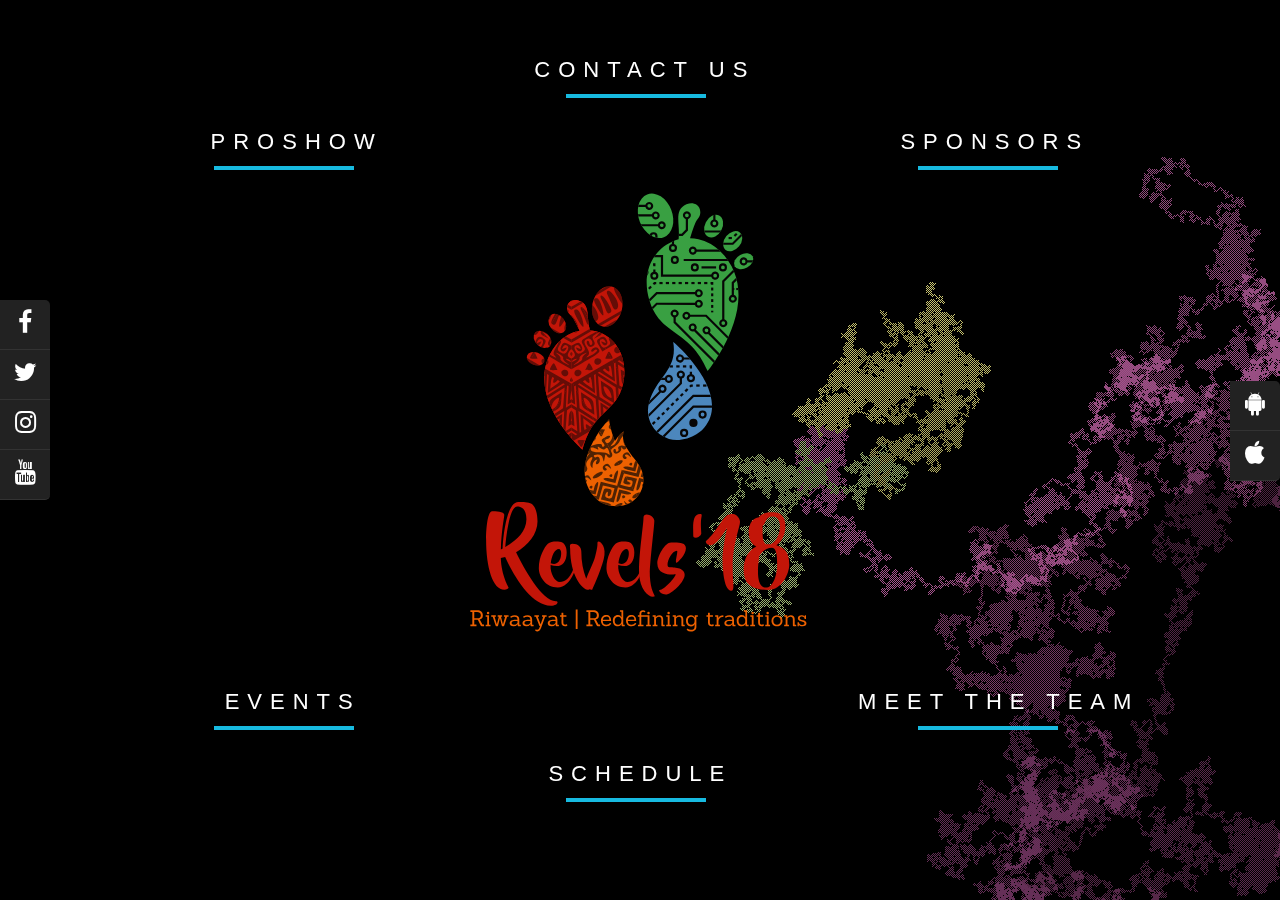
==== commit f0215342: "final rsponsive" ====
--- a/index.html
+++ b/index.html
@@ -416,10 +416,10 @@
 						<div class="events-name" >
 							
 							<i class="fa fa-chevron-circle-left fa-4x leftnav" id="lnav"></i>
+								
+              <i class="fa fa-angle-left fa-4x leftnav" id="lnav2"></i>
 								<span id="event-name"></span>
-              <i class="fa fa-angle-left fa-4x leftnav" idd="lnav2"></i>
-								<span id="event-name"></span>
-              <i class="fa fa-angle-right fa-4x rightnav" idd="rnav2"></i>
+              <i class="fa fa-angle-right fa-4x rightnav" id="rnav2"></i>
 
 							<i class="fa fa-chevron-circle-right fa-4x rightnav" id="rnav"></i>
 
--- a/events.css
+++ b/events.css
@@ -109,15 +109,15 @@
 	#event-name {
     text-align: center;
     position: absolute;
-    font-size: 2em;
-    margin: 12% 10%;
+    font-size: 1.5em;
+    margin: 11% 10%;
     width: 80%;
     color: #dee6bf;
 }
 }
 
 /* Samsung Galaxy S5 ----------- */
-@media only screen and (max-width: 360px) {
+@media only screen and (min-width: 360px) {
 
 .close
     {
@@ -128,13 +128,25 @@
 =======
 
     #lnav2 {
-		left: -10%;
-		top: 20%;
-	}
-	#rnav2 {
-		right: -10%;
-		top: 20%;
-	}
+		left: -5%;
+		top: 20%;
+	}
+	#rnav2 {
+		right: -5%;
+		top: 20%;
+	}
+
+	
+	#poc {
+		margin-top: 38%;
+
+	} 
+		
+	#team-size {
+		margin-top: 30%;
+		 
+	}
+
 >>>>>>> b2d7d88f5bbe996484f86f9af488af5cff39b164
 }
 
@@ -166,6 +178,18 @@
 		right: -8%;
 		top: 20%;
 	}
+
+	
+	#poc {
+		margin-top: 38%;
+
+	} 
+		
+	#team-size {
+		margin-top: 30%;
+		 
+	}
+
 >>>>>>> b2d7d88f5bbe996484f86f9af488af5cff39b164
 
 }
@@ -199,6 +223,16 @@
 		top: 20%;
 	}
 
+	
+	#poc {
+		margin-top: 38%;
+
+	} 
+		
+	#team-size {
+		margin-top: 30%;
+		 
+	}
 >>>>>>> b2d7d88f5bbe996484f86f9af488af5cff39b164
 }
 
@@ -206,7 +240,7 @@
 @media only screen and (max-width: 412px) {
 	.close
     {
-    	padding-left: 6em;
+    	padding-left: 6.3em;
     	padding-top: 1.4em;
     }
 
@@ -214,16 +248,72 @@
 		top: 13%;
 		left: 12%;
 	}
-
-<<<<<<< HEAD
-=======
-	#lnav2 {
-		left: -8%;
-		top: 20%;
-	}
-	#rnav2 {
-		right: -8%;
-		top: 20%;
-	}
->>>>>>> b2d7d88f5bbe996484f86f9af488af5cff39b164
+	#rnav1{
+		top: 35%;
+    	left: 79%;
+	}
+
+<<<<<<< HEAD
+=======
+	#lnav2 {
+		left: -8%;
+		top: 20%;
+	}
+	#rnav2 {
+		right: -8%;
+		top: 20%;
+	}
+
+	
+	#poc {
+		margin-top: 38%;
+
+	} 
+		
+	#team-size {
+		margin-top: 30%;
+		 
+	}
+>>>>>>> b2d7d88f5bbe996484f86f9af488af5cff39b164
+}
+
+/*------MOTOG4+--------*/
+@media only screen and (max-width: 360px) {
+
+	.close
+    {
+    	padding-left: 6em;
+    	padding-top: 1em;
+    }
+
+    #lnav1{
+		top: 12%;
+		left: 12%;
+	}
+	#rnav1{
+		top: 35%;
+    	left: 79%;
+	}
+
+	#lnav2 {
+		left: -8%;
+		top: 20%;
+	}
+	#rnav2 {
+		right: -8%;
+		top: 20%;
+	}
+
+	#poc {
+		margin-top: 28%;
+
+	} 
+		
+	#team-size {
+		margin-top: 22%;
+		 
+	}
+
+
+
 }